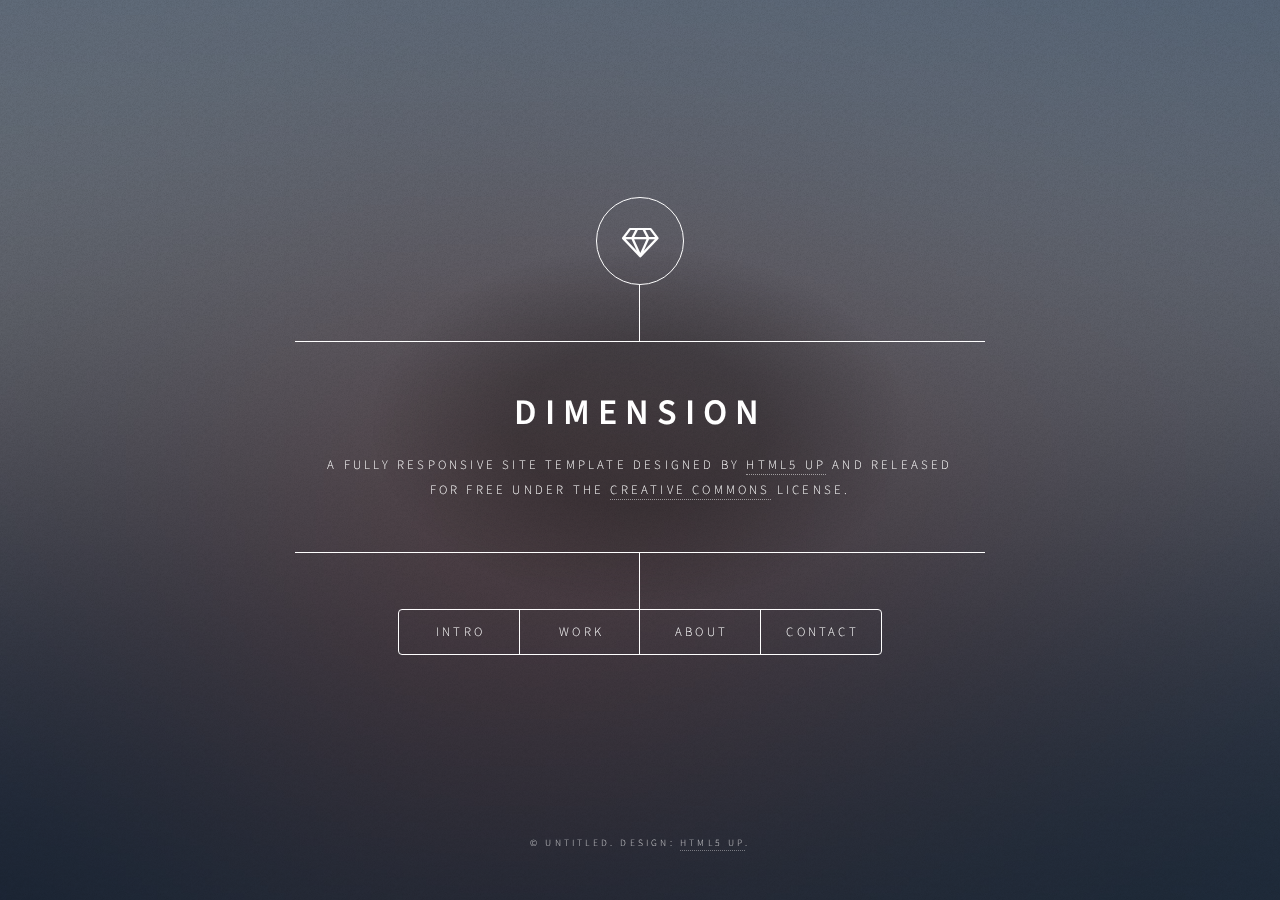
==== res/index.html @ 453b73f0 "add responsive page" ====
<!DOCTYPE HTML>
<!--
	Dimension by HTML5 UP
	html5up.net | @ajlkn
	Free for personal and commercial use under the CCA 3.0 license (html5up.net/license)
-->
<html>
	<head>
		<title>Dimension by HTML5 UP</title>
		<meta charset="utf-8" />
		<meta name="viewport" content="width=device-width, initial-scale=1, user-scalable=no" />
		<link rel="stylesheet" href="assets/css/main.css" />
		<!--[if lte IE 9]><link rel="stylesheet" href="assets/css/ie9.css" /><![endif]-->
		<noscript><link rel="stylesheet" href="assets/css/noscript.css" /></noscript>
	</head>
	<body>

		<!-- Wrapper -->
			<div id="wrapper">

				<!-- Header -->
					<header id="header">
						<div class="logo">
							<span class="icon fa-diamond"></span>
						</div>
						<div class="content">
							<div class="inner">
								<h1>Dimension</h1>
								<p>A fully responsive site template designed by <a href="https://html5up.net">HTML5 UP</a> and released<br />
								for free under the <a href="https://html5up.net/license">Creative Commons</a> license.</p>
							</div>
						</div>
						<nav>
							<ul>
								<li><a href="#intro">Intro</a></li>
								<li><a href="#work">Work</a></li>
								<li><a href="#about">About</a></li>
								<li><a href="#contact">Contact</a></li>
								<!--<li><a href="#elements">Elements</a></li>-->
							</ul>
						</nav>
					</header>

				<!-- Main -->
					<div id="main">

						<!-- Intro -->
							<article id="intro">
								<h2 class="major">Intro</h2>
								<span class="image main"><img src="images/pic01.jpg" alt="" /></span>
								<p>Aenean ornare velit lacus, ac varius enim ullamcorper eu. Proin aliquam facilisis ante interdum congue. Integer mollis, nisl amet convallis, porttitor magna ullamcorper, amet egestas mauris. Ut magna finibus nisi nec lacinia. Nam maximus erat id euismod egestas. By the way, check out my <a href="#work">awesome work</a>.</p>
								<p>Lorem ipsum dolor sit amet, consectetur adipiscing elit. Duis dapibus rutrum facilisis. Class aptent taciti sociosqu ad litora torquent per conubia nostra, per inceptos himenaeos. Etiam tristique libero eu nibh porttitor fermentum. Nullam venenatis erat id vehicula viverra. Nunc ultrices eros ut ultricies condimentum. Mauris risus lacus, blandit sit amet venenatis non, bibendum vitae dolor. Nunc lorem mauris, fringilla in aliquam at, euismod in lectus. Pellentesque habitant morbi tristique senectus et netus et malesuada fames ac turpis egestas. In non lorem sit amet elit placerat maximus. Pellentesque aliquam maximus risus, vel sed vehicula.</p>
							</article>

						<!-- Work -->
							<article id="work">
								<h2 class="major">Work</h2>
								<span class="image main"><img src="images/pic02.jpg" alt="" /></span>
								<p>Adipiscing magna sed dolor elit. Praesent eleifend dignissim arcu, at eleifend sapien imperdiet ac. Aliquam erat volutpat. Praesent urna nisi, fringila lorem et vehicula lacinia quam. Integer sollicitudin mauris nec lorem luctus ultrices.</p>
								<p>Nullam et orci eu lorem consequat tincidunt vivamus et sagittis libero. Mauris aliquet magna magna sed nunc rhoncus pharetra. Pellentesque condimentum sem. In efficitur ligula tate urna. Maecenas laoreet massa vel lacinia pellentesque lorem ipsum dolor. Nullam et orci eu lorem consequat tincidunt. Vivamus et sagittis libero. Mauris aliquet magna magna sed nunc rhoncus amet feugiat tempus.</p>
							</article>

						<!-- About -->
							<article id="about">
								<h2 class="major">About</h2>
								<span class="image main"><img src="images/pic03.jpg" alt="" /></span>
								<p>Lorem ipsum dolor sit amet, consectetur et adipiscing elit. Praesent eleifend dignissim arcu, at eleifend sapien imperdiet ac. Aliquam erat volutpat. Praesent urna nisi, fringila lorem et vehicula lacinia quam. Integer sollicitudin mauris nec lorem luctus ultrices. Aliquam libero et malesuada fames ac ante ipsum primis in faucibus. Cras viverra ligula sit amet ex mollis mattis lorem ipsum dolor sit amet.</p>
							</article>

						<!-- Contact -->
							<article id="contact">
								<h2 class="major">Contact</h2>
								<form method="post" action="#">
									<div class="field half first">
										<label for="name">Name</label>
										<input type="text" name="name" id="name" />
									</div>
									<div class="field half">
										<label for="email">Email</label>
										<input type="text" name="email" id="email" />
									</div>
									<div class="field">
										<label for="message">Message</label>
										<textarea name="message" id="message" rows="4"></textarea>
									</div>
									<ul class="actions">
										<li><input type="submit" value="Send Message" class="special" /></li>
										<li><input type="reset" value="Reset" /></li>
									</ul>
								</form>
								<ul class="icons">
									<li><a href="#" class="icon fa-twitter"><span class="label">Twitter</span></a></li>
									<li><a href="#" class="icon fa-facebook"><span class="label">Facebook</span></a></li>
									<li><a href="#" class="icon fa-instagram"><span class="label">Instagram</span></a></li>
									<li><a href="#" class="icon fa-github"><span class="label">GitHub</span></a></li>
								</ul>
							</article>

						<!-- Elements -->
							<article id="elements">
								<h2 class="major">Elements</h2>

								<section>
									<h3 class="major">Text</h3>
									<p>This is <b>bold</b> and this is <strong>strong</strong>. This is <i>italic</i> and this is <em>emphasized</em>.
									This is <sup>superscript</sup> text and this is <sub>subscript</sub> text.
									This is <u>underlined</u> and this is code: <code>for (;;) { ... }</code>. Finally, <a href="#">this is a link</a>.</p>
									<hr />
									<h2>Heading Level 2</h2>
									<h3>Heading Level 3</h3>
									<h4>Heading Level 4</h4>
									<h5>Heading Level 5</h5>
									<h6>Heading Level 6</h6>
									<hr />
									<h4>Blockquote</h4>
									<blockquote>Fringilla nisl. Donec accumsan interdum nisi, quis tincidunt felis sagittis eget tempus euismod. Vestibulum ante ipsum primis in faucibus vestibulum. Blandit adipiscing eu felis iaculis volutpat ac adipiscing accumsan faucibus. Vestibulum ante ipsum primis in faucibus lorem ipsum dolor sit amet nullam adipiscing eu felis.</blockquote>
									<h4>Preformatted</h4>
									<pre><code>i = 0;

while (!deck.isInOrder()) {
    print 'Iteration ' + i;
    deck.shuffle();
    i++;
}

print 'It took ' + i + ' iterations to sort the deck.';</code></pre>
								</section>

								<section>
									<h3 class="major">Lists</h3>

									<h4>Unordered</h4>
									<ul>
										<li>Dolor pulvinar etiam.</li>
										<li>Sagittis adipiscing.</li>
										<li>Felis enim feugiat.</li>
									</ul>

									<h4>Alternate</h4>
									<ul class="alt">
										<li>Dolor pulvinar etiam.</li>
										<li>Sagittis adipiscing.</li>
										<li>Felis enim feugiat.</li>
									</ul>

									<h4>Ordered</h4>
									<ol>
										<li>Dolor pulvinar etiam.</li>
										<li>Etiam vel felis viverra.</li>
										<li>Felis enim feugiat.</li>
										<li>Dolor pulvinar etiam.</li>
										<li>Etiam vel felis lorem.</li>
										<li>Felis enim et feugiat.</li>
									</ol>
									<h4>Icons</h4>
									<ul class="icons">
										<li><a href="#" class="icon fa-twitter"><span class="label">Twitter</span></a></li>
										<li><a href="#" class="icon fa-facebook"><span class="label">Facebook</span></a></li>
										<li><a href="#" class="icon fa-instagram"><span class="label">Instagram</span></a></li>
										<li><a href="#" class="icon fa-github"><span class="label">Github</span></a></li>
									</ul>

									<h4>Actions</h4>
									<ul class="actions">
										<li><a href="#" class="button special">Default</a></li>
										<li><a href="#" class="button">Default</a></li>
									</ul>
									<ul class="actions vertical">
										<li><a href="#" class="button special">Default</a></li>
										<li><a href="#" class="button">Default</a></li>
									</ul>
								</section>

								<section>
									<h3 class="major">Table</h3>
									<h4>Default</h4>
									<div class="table-wrapper">
										<table>
											<thead>
												<tr>
													<th>Name</th>
													<th>Description</th>
													<th>Price</th>
												</tr>
											</thead>
											<tbody>
												<tr>
													<td>Item One</td>
													<td>Ante turpis integer aliquet porttitor.</td>
													<td>29.99</td>
												</tr>
												<tr>
													<td>Item Two</td>
													<td>Vis ac commodo adipiscing arcu aliquet.</td>
													<td>19.99</td>
												</tr>
												<tr>
													<td>Item Three</td>
													<td> Morbi faucibus arcu accumsan lorem.</td>
													<td>29.99</td>
												</tr>
												<tr>
													<td>Item Four</td>
													<td>Vitae integer tempus condimentum.</td>
													<td>19.99</td>
												</tr>
												<tr>
													<td>Item Five</td>
													<td>Ante turpis integer aliquet porttitor.</td>
													<td>29.99</td>
												</tr>
											</tbody>
											<tfoot>
												<tr>
													<td colspan="2"></td>
													<td>100.00</td>
												</tr>
											</tfoot>
										</table>
									</div>

									<h4>Alternate</h4>
									<div class="table-wrapper">
										<table class="alt">
											<thead>
												<tr>
													<th>Name</th>
													<th>Description</th>
													<th>Price</th>
												</tr>
											</thead>
											<tbody>
												<tr>
													<td>Item One</td>
													<td>Ante turpis integer aliquet porttitor.</td>
													<td>29.99</td>
												</tr>
												<tr>
													<td>Item Two</td>
													<td>Vis ac commodo adipiscing arcu aliquet.</td>
													<td>19.99</td>
												</tr>
												<tr>
													<td>Item Three</td>
													<td> Morbi faucibus arcu accumsan lorem.</td>
													<td>29.99</td>
												</tr>
												<tr>
													<td>Item Four</td>
													<td>Vitae integer tempus condimentum.</td>
													<td>19.99</td>
												</tr>
												<tr>
													<td>Item Five</td>
													<td>Ante turpis integer aliquet porttitor.</td>
													<td>29.99</td>
												</tr>
											</tbody>
											<tfoot>
												<tr>
													<td colspan="2"></td>
													<td>100.00</td>
												</tr>
											</tfoot>
										</table>
									</div>
								</section>

								<section>
									<h3 class="major">Buttons</h3>
									<ul class="actions">
										<li><a href="#" class="button special">Special</a></li>
										<li><a href="#" class="button">Default</a></li>
									</ul>
									<ul class="actions">
										<li><a href="#" class="button">Default</a></li>
										<li><a href="#" class="button small">Small</a></li>
									</ul>
									<ul class="actions">
										<li><a href="#" class="button special icon fa-download">Icon</a></li>
										<li><a href="#" class="button icon fa-download">Icon</a></li>
									</ul>
									<ul class="actions">
										<li><span class="button special disabled">Disabled</span></li>
										<li><span class="button disabled">Disabled</span></li>
									</ul>
								</section>

								<section>
									<h3 class="major">Form</h3>
									<form method="post" action="#">
										<div class="field half first">
											<label for="demo-name">Name</label>
											<input type="text" name="demo-name" id="demo-name" value="" placeholder="Jane Doe" />
										</div>
										<div class="field half">
											<label for="demo-email">Email</label>
											<input type="email" name="demo-email" id="demo-email" value="" placeholder="jane@untitled.tld" />
										</div>
										<div class="field">
											<label for="demo-category">Category</label>
											<div class="select-wrapper">
												<select name="demo-category" id="demo-category">
													<option value="">-</option>
													<option value="1">Manufacturing</option>
													<option value="1">Shipping</option>
													<option value="1">Administration</option>
													<option value="1">Human Resources</option>
												</select>
											</div>
										</div>
										<div class="field half first">
											<input type="radio" id="demo-priority-low" name="demo-priority" checked>
											<label for="demo-priority-low">Low</label>
										</div>
										<div class="field half">
											<input type="radio" id="demo-priority-high" name="demo-priority">
											<label for="demo-priority-high">High</label>
										</div>
										<div class="field half first">
											<input type="checkbox" id="demo-copy" name="demo-copy">
											<label for="demo-copy">Email me a copy</label>
										</div>
										<div class="field half">
											<input type="checkbox" id="demo-human" name="demo-human" checked>
											<label for="demo-human">Not a robot</label>
										</div>
										<div class="field">
											<label for="demo-message">Message</label>
											<textarea name="demo-message" id="demo-message" placeholder="Enter your message" rows="6"></textarea>
										</div>
										<ul class="actions">
											<li><input type="submit" value="Send Message" class="special" /></li>
											<li><input type="reset" value="Reset" /></li>
										</ul>
									</form>
								</section>

							</article>

					</div>

				<!-- Footer -->
					<footer id="footer">
						<p class="copyright">&copy; Untitled. Design: <a href="https://html5up.net">HTML5 UP</a>.</p>
					</footer>

			</div>

		<!-- BG -->
			<div id="bg"></div>

		<!-- Scripts -->
			<script src="assets/js/jquery.min.js"></script>
			<script src="assets/js/skel.min.js"></script>
			<script src="assets/js/util.js"></script>
			<script src="assets/js/main.js"></script>

	</body>
</html>
---- res/assets/css/main.css ----
@import url(font-awesome.min.css);
@import url("https://fonts.googleapis.com/css?family=Source+Sans+Pro:300italic,600italic,300,600");

/*
	Dimension by HTML5 UP
	html5up.net | @ajlkn
	Free for personal and commercial use under the CCA 3.0 license (html5up.net/license)
*/

/* Reset */

	html, body, div, span, applet, object, iframe, h1, h2, h3, h4, h5, h6, p, blockquote, pre, a, abbr, acronym, address, big, cite, code, del, dfn, em, img, ins, kbd, q, s, samp, small, strike, strong, sub, sup, tt, var, b, u, i, center, dl, dt, dd, ol, ul, li, fieldset, form, label, legend, table, caption, tbody, tfoot, thead, tr, th, td, article, aside, canvas, details, embed, figure, figcaption, footer, header, hgroup, menu, nav, output, ruby, section, summary, time, mark, audio, video {
		margin: 0;
		padding: 0;
		border: 0;
		font-size: 100%;
		font: inherit;
		vertical-align: baseline;
	}

	article, aside, details, figcaption, figure, footer, header, hgroup, menu, nav, section {
		display: block;
	}

	body {
		line-height: 1;
	}

	ol, ul {
		list-style: none;
	}

	blockquote, q {
		quotes: none;
	}

	blockquote:before, blockquote:after, q:before, q:after {
		content: '';
		content: none;
	}

	table {
		border-collapse: collapse;
		border-spacing: 0;
	}

	body {
		-webkit-text-size-adjust: none;
	}

/* Box Model */

	*, *:before, *:after {
		-moz-box-sizing: border-box;
		-webkit-box-sizing: border-box;
		box-sizing: border-box;
	}

/* Basic */

	@-ms-viewport {
		width: device-width;
	}

	@media screen and (max-width: 480px) {

		html, body {
			min-width: 320px;
		}

	}

	body {
		background: #1b1f22;
	}

		body.is-loading *, body.is-loading *:before, body.is-loading *:after, body.is-switching *, body.is-switching *:before, body.is-switching *:after {
			-moz-animation: none !important;
			-webkit-animation: none !important;
			-ms-animation: none !important;
			animation: none !important;
			-moz-transition: none !important;
			-webkit-transition: none !important;
			-ms-transition: none !important;
			transition: none !important;
			-moz-transition-delay: none !important;
			-webkit-transition-delay: none !important;
			-ms-transition-delay: none !important;
			transition-delay: none !important;
		}

/* Type */

	html {
		font-size: 16pt;
	}

		@media screen and (max-width: 1680px) {

			html {
				font-size: 12pt;
			}

		}

		@media screen and (max-width: 736px) {

			html {
				font-size: 11pt;
			}

		}

		@media screen and (max-width: 360px) {

			html {
				font-size: 10pt;
			}

		}

	body, input, select, textarea {
		color: #ffffff;
		font-family: "Source Sans Pro", sans-serif;
		font-weight: 300;
		font-size: 1rem;
		line-height: 1.65;
	}

	a {
		-moz-transition: color 0.2s ease-in-out, background-color 0.2s ease-in-out, border-bottom-color 0.2s ease-in-out;
		-webkit-transition: color 0.2s ease-in-out, background-color 0.2s ease-in-out, border-bottom-color 0.2s ease-in-out;
		-ms-transition: color 0.2s ease-in-out, background-color 0.2s ease-in-out, border-bottom-color 0.2s ease-in-out;
		transition: color 0.2s ease-in-out, background-color 0.2s ease-in-out, border-bottom-color 0.2s ease-in-out;
		border-bottom: dotted 1px rgba(255, 255, 255, 0.5);
		text-decoration: none;
		color: inherit;
	}

		a:hover {
			border-bottom-color: transparent;
		}

	strong, b {
		color: #ffffff;
		font-weight: 600;
	}

	em, i {
		font-style: italic;
	}

	p {
		margin: 0 0 2rem 0;
	}

	h1, h2, h3, h4, h5, h6 {
		color: #ffffff;
		font-weight: 600;
		line-height: 1.5;
		margin: 0 0 1rem 0;
		text-transform: uppercase;
		letter-spacing: 0.2rem;
	}

		h1 a, h2 a, h3 a, h4 a, h5 a, h6 a {
			color: inherit;
			text-decoration: none;
		}

		h1.major, h2.major, h3.major, h4.major, h5.major, h6.major {
			border-bottom: solid 1px #ffffff;
			width: -moz-max-content;
			width: -webkit-max-content;
			width: -ms-max-content;
			width: max-content;
			padding-bottom: 0.5rem;
			margin: 0 0 2rem 0;
		}

	h1 {
		font-size: 2.25rem;
		line-height: 1.3;
		letter-spacing: 0.5rem;
	}

	h2 {
		font-size: 1.5rem;
		line-height: 1.4;
		letter-spacing: 0.5rem;
	}

	h3 {
		font-size: 1rem;
	}

	h4 {
		font-size: 0.8rem;
	}

	h5 {
		font-size: 0.7rem;
	}

	h6 {
		font-size: 0.6rem;
	}

	@media screen and (max-width: 736px) {

		h1 {
			font-size: 1.75rem;
			line-height: 1.4;
		}

		h2 {
			font-size: 1.25em;
			line-height: 1.5;
		}

	}

	sub {
		font-size: 0.8rem;
		position: relative;
		top: 0.5rem;
	}

	sup {
		font-size: 0.8rem;
		position: relative;
		top: -0.5rem;
	}

	blockquote {
		border-left: solid 4px #ffffff;
		font-style: italic;
		margin: 0 0 2rem 0;
		padding: 0.5rem 0 0.5rem 2rem;
	}

	code {
		background: rgba(255, 255, 255, 0.075);
		border-radius: 4px;
		font-family: "Courier New", monospace;
		font-size: 0.9rem;
		margin: 0 0.25rem;
		padding: 0.25rem 0.65rem;
	}

	pre {
		-webkit-overflow-scrolling: touch;
		font-family: "Courier New", monospace;
		font-size: 0.9rem;
		margin: 0 0 2rem 0;
	}

		pre code {
			display: block;
			line-height: 1.75;
			padding: 1rem 1.5rem;
			overflow-x: auto;
		}

	hr {
		border: 0;
		border-bottom: solid 1px #ffffff;
		margin: 2.75rem 0;
	}

	.align-left {
		text-align: left;
	}

	.align-center {
		text-align: center;
	}

	.align-right {
		text-align: right;
	}

/* Form */

	form {
		margin: 0 0 2.5rem 0;
	}

		form .field {
			margin: 0 0 1.5rem 0;
		}

			form .field.half {
				width: 50%;
				float: left;
				padding: 0 0 0 0.75rem;
			}

				form .field.half.first {
					padding: 0 0.75rem 0 0;
				}

		form > .actions {
			margin: 1.875rem 0 0 0 !important;
		}

		@media screen and (max-width: 736px) {

			form .field {
				margin: 0 0 1.125rem 0;
			}

				form .field.half {
					padding: 0 0 0 0.5625rem;
				}

					form .field.half.first {
						padding: 0 0.5625rem 0 0;
					}

			form > .actions {
				margin: 1.5rem 0 0 0 !important;
			}

		}

		@media screen and (max-width: 480px) {

			form .field.half {
				width: 100%;
				float: none;
				padding: 0;
			}

				form .field.half.first {
					padding: 0;
				}

		}

	label {
		color: #ffffff;
		display: block;
		font-size: 0.8rem;
		font-weight: 300;
		letter-spacing: 0.2rem;
		line-height: 1.5;
		margin: 0 0 1rem 0;
		text-transform: uppercase;
	}

	input[type="text"],
	input[type="password"],
	input[type="email"],
	input[type="tel"],
	select,
	textarea {
		-moz-appearance: none;
		-webkit-appearance: none;
		-ms-appearance: none;
		appearance: none;
		-moz-transition: border-color 0.2s ease-in-out, box-shadow 0.2s ease-in-out, background-color 0.2s ease-in-out;
		-webkit-transition: border-color 0.2s ease-in-out, box-shadow 0.2s ease-in-out, background-color 0.2s ease-in-out;
		-ms-transition: border-color 0.2s ease-in-out, box-shadow 0.2s ease-in-out, background-color 0.2s ease-in-out;
		transition: border-color 0.2s ease-in-out, box-shadow 0.2s ease-in-out, background-color 0.2s ease-in-out;
		background: transparent;
		border-radius: 4px;
		border: solid 1px #ffffff;
		color: inherit;
		display: block;
		outline: 0;
		padding: 0 1rem;
		text-decoration: none;
		width: 100%;
	}

		input[type="text"]:invalid,
		input[type="password"]:invalid,
		input[type="email"]:invalid,
		input[type="tel"]:invalid,
		select:invalid,
		textarea:invalid {
			box-shadow: none;
		}

		input[type="text"]:focus,
		input[type="password"]:focus,
		input[type="email"]:focus,
		input[type="tel"]:focus,
		select:focus,
		textarea:focus {
			background: rgba(255, 255, 255, 0.075);
			border-color: #ffffff;
			box-shadow: 0 0 0 1px #ffffff;
		}

	select option {
		background: #1b1f22;
		color: #ffffff;
	}

	.select-wrapper {
		text-decoration: none;
		display: block;
		position: relative;
	}

		.select-wrapper:before {
			-moz-osx-font-smoothing: grayscale;
			-webkit-font-smoothing: antialiased;
			font-family: FontAwesome;
			font-style: normal;
			font-weight: normal;
			text-transform: none !important;
		}

		.select-wrapper:before {
			color: #ffffff;
			content: '\f107';
			display: block;
			height: 2.75rem;
			line-height: calc(2.75rem + 0em);
			pointer-events: none;
			position: absolute;
			right: 0;
			text-align: center;
			top: 0;
			width: 2.75rem;
		}

		.select-wrapper select::-ms-expand {
			display: none;
		}

	input[type="text"],
	input[type="password"],
	input[type="email"],
	select {
		height: 2.75rem;
	}

	textarea {
		padding: 0.75rem 1rem;
	}

	input[type="checkbox"],
	input[type="radio"] {
		-moz-appearance: none;
		-webkit-appearance: none;
		-ms-appearance: none;
		appearance: none;
		display: block;
		float: left;
		margin-right: -2rem;
		opacity: 0;
		width: 1rem;
		z-index: -1;
	}

		input[type="checkbox"] + label,
		input[type="radio"] + label {
			text-decoration: none;
			-moz-user-select: none;
			-webkit-user-select: none;
			-ms-user-select: none;
			user-select: none;
			color: #ffffff;
			cursor: pointer;
			display: inline-block;
			font-size: 0.8rem;
			font-weight: 300;
			margin: 0 0 0.5rem 0;
			padding-left: 2.65rem;
			padding-right: 0.75rem;
			position: relative;
		}

			input[type="checkbox"] + label:before,
			input[type="radio"] + label:before {
				-moz-osx-font-smoothing: grayscale;
				-webkit-font-smoothing: antialiased;
				font-family: FontAwesome;
				font-style: normal;
				font-weight: normal;
				text-transform: none !important;
			}

			input[type="checkbox"] + label:before,
			input[type="radio"] + label:before {
				-moz-transition: border-color 0.2s ease-in-out, box-shadow 0.2s ease-in-out, background-color 0.2s ease-in-out;
				-webkit-transition: border-color 0.2s ease-in-out, box-shadow 0.2s ease-in-out, background-color 0.2s ease-in-out;
				-ms-transition: border-color 0.2s ease-in-out, box-shadow 0.2s ease-in-out, background-color 0.2s ease-in-out;
				transition: border-color 0.2s ease-in-out, box-shadow 0.2s ease-in-out, background-color 0.2s ease-in-out;
				border-radius: 4px;
				border: solid 1px #ffffff;
				content: '';
				display: inline-block;
				height: 1.65rem;
				left: 0;
				line-height: calc(1.58125rem + 0em);
				position: absolute;
				text-align: center;
				top: -0.125rem;
				width: 1.65rem;
			}

		input[type="checkbox"]:checked + label:before,
		input[type="radio"]:checked + label:before {
			background: #ffffff !important;
			border-color: #ffffff !important;
			color: #1b1f22;
			content: '\f00c';
		}

		input[type="checkbox"]:focus + label:before,
		input[type="radio"]:focus + label:before {
			background: rgba(255, 255, 255, 0.075);
			border-color: #ffffff;
			box-shadow: 0 0 0 1px #ffffff;
		}

	input[type="checkbox"] + label:before {
		border-radius: 4px;
	}

	input[type="radio"] + label:before {
		border-radius: 100%;
	}

	::-webkit-input-placeholder {
		color: rgba(255, 255, 255, 0.5) !important;
		opacity: 1.0;
	}

	:-moz-placeholder {
		color: rgba(255, 255, 255, 0.5) !important;
		opacity: 1.0;
	}

	::-moz-placeholder {
		color: rgba(255, 255, 255, 0.5) !important;
		opacity: 1.0;
	}

	:-ms-input-placeholder {
		color: rgba(255, 255, 255, 0.5) !important;
		opacity: 1.0;
	}

	.formerize-placeholder {
		color: rgba(255, 255, 255, 0.5) !important;
		opacity: 1.0;
	}

/* Box */

	.box {
		border-radius: 4px;
		border: solid 1px #ffffff;
		margin-bottom: 2rem;
		padding: 1.5em;
	}

		.box > :last-child,
		.box > :last-child > :last-child,
		.box > :last-child > :last-child > :last-child {
			margin-bottom: 0;
		}

		.box.alt {
			border: 0;
			border-radius: 0;
			padding: 0;
		}

/* Icon */

	.icon {
		text-decoration: none;
		border-bottom: none;
		position: relative;
	}

		.icon:before {
			-moz-osx-font-smoothing: grayscale;
			-webkit-font-smoothing: antialiased;
			font-family: FontAwesome;
			font-style: normal;
			font-weight: normal;
			text-transform: none !important;
		}

		.icon > .label {
			display: none;
		}

/* Image */

	.image {
		border-radius: 4px;
		border: 0;
		display: inline-block;
		position: relative;
	}

		.image:before {
			-moz-pointer-events: none;
			-webkit-pointer-events: none;
			-ms-pointer-events: none;
			pointer-events: none;
			background-image: url("../../images/overlay.png");
			background-color: rgba(19, 21, 25, 0.5);
			border-radius: 4px;
			content: '';
			display: block;
			height: 100%;
			left: 0;
			opacity: 0.5;
			position: absolute;
			top: 0;
			width: 100%;
		}

		.image img {
			border-radius: 4px;
			display: block;
		}

		.image.left, .image.right {
			max-width: 40%;
		}

			.image.left img, .image.right img {
				width: 100%;
			}

		.image.left {
			float: left;
			padding: 0 1.5em 1em 0;
			top: 0.25em;
		}

		.image.right {
			float: right;
			padding: 0 0 1em 1.5em;
			top: 0.25em;
		}

		.image.fit {
			display: block;
			margin: 0 0 2rem 0;
			width: 100%;
		}

			.image.fit img {
				width: 100%;
			}

		.image.main {
			display: block;
			margin: 2.5rem 0;
			width: 100%;
		}

			.image.main img {
				width: 100%;
			}

		@media screen and (max-width: 736px) {

			.image.main {
				margin: 2rem 0;
			}

		}

		@media screen and (max-width: 480px) {

			.image.main {
				margin: 1.5rem 0;
			}

		}

/* List */

	ol {
		list-style: decimal;
		margin: 0 0 2rem 0;
		padding-left: 1.25em;
	}

		ol li {
			padding-left: 0.25em;
		}

	ul {
		list-style: disc;
		margin: 0 0 2rem 0;
		padding-left: 1em;
	}

		ul li {
			padding-left: 0.5em;
		}

		ul.alt {
			list-style: none;
			padding-left: 0;
		}

			ul.alt li {
				border-top: solid 1px #ffffff;
				padding: 0.5em 0;
			}

				ul.alt li:first-child {
					border-top: 0;
					padding-top: 0;
				}

		ul.icons {
			cursor: default;
			list-style: none;
			padding-left: 0;
		}

			ul.icons li {
				display: inline-block;
				padding: 0 0.75em 0 0;
			}

				ul.icons li:last-child {
					padding-right: 0;
				}

				ul.icons li a {
					border-radius: 100%;
					box-shadow: inset 0 0 0 1px #ffffff;
					display: inline-block;
					height: 2.25rem;
					line-height: 2.25rem;
					text-align: center;
					width: 2.25rem;
				}

					ul.icons li a:hover {
						background-color: rgba(255, 255, 255, 0.075);
					}

					ul.icons li a:active {
						background-color: rgba(255, 255, 255, 0.175);
					}

		ul.actions {
			cursor: default;
			list-style: none;
			padding-left: 0;
		}

			ul.actions li {
				display: inline-block;
				padding: 0 1rem 0 0;
				vertical-align: middle;
			}

				ul.actions li:last-child {
					padding-right: 0;
				}

			ul.actions.small li {
				padding: 0 0.5rem 0 0;
			}

			ul.actions.vertical li {
				display: block;
				padding: 1rem 0 0 0;
			}

				ul.actions.vertical li:first-child {
					padding-top: 0;
				}

				ul.actions.vertical li > * {
					margin-bottom: 0;
				}

			ul.actions.vertical.small li {
				padding: 0.5rem 0 0 0;
			}

				ul.actions.vertical.small li:first-child {
					padding-top: 0;
				}

			ul.actions.fit {
				display: table;
				margin-left: -1rem;
				padding: 0;
				table-layout: fixed;
				width: calc(100% + 1rem);
			}

				ul.actions.fit li {
					display: table-cell;
					padding: 0 0 0 1rem;
				}

					ul.actions.fit li > * {
						margin-bottom: 0;
					}

				ul.actions.fit.small {
					margin-left: -0.5rem;
					width: calc(100% + 0.5rem);
				}

					ul.actions.fit.small li {
						padding: 0 0 0 0.5rem;
					}

			@media screen and (max-width: 480px) {

				ul.actions {
					margin: 0 0 2rem 0;
				}

					ul.actions li {
						padding: 1rem 0 0 0;
						display: block;
						text-align: center;
						width: 100%;
					}

						ul.actions li:first-child {
							padding-top: 0;
						}

						ul.actions li > * {
							width: 100%;
							margin: 0 !important;
						}

							ul.actions li > *.icon:before {
								margin-left: -2em;
							}

					ul.actions.small li {
						padding: 0.5rem 0 0 0;
					}

						ul.actions.small li:first-child {
							padding-top: 0;
						}

			}

	dl {
		margin: 0 0 2rem 0;
	}

		dl dt {
			display: block;
			font-weight: 600;
			margin: 0 0 1rem 0;
		}

		dl dd {
			margin-left: 2rem;
		}

/* Table */

	.table-wrapper {
		-webkit-overflow-scrolling: touch;
		overflow-x: auto;
	}

	table {
		margin: 0 0 2rem 0;
		width: 100%;
	}

		table tbody tr {
			border: solid 1px #ffffff;
			border-left: 0;
			border-right: 0;
		}

			table tbody tr:nth-child(2n + 1) {
				background-color: rgba(255, 255, 255, 0.075);
			}

		table td {
			padding: 0.75em 0.75em;
		}

		table th {
			color: #ffffff;
			font-size: 0.9em;
			font-weight: 600;
			padding: 0 0.75em 0.75em 0.75em;
			text-align: left;
		}

		table thead {
			border-bottom: solid 2px #ffffff;
		}

		table tfoot {
			border-top: solid 2px #ffffff;
		}

		table.alt {
			border-collapse: separate;
		}

			table.alt tbody tr td {
				border: solid 1px #ffffff;
				border-left-width: 0;
				border-top-width: 0;
			}

				table.alt tbody tr td:first-child {
					border-left-width: 1px;
				}

			table.alt tbody tr:first-child td {
				border-top-width: 1px;
			}

			table.alt thead {
				border-bottom: 0;
			}

			table.alt tfoot {
				border-top: 0;
			}

/* Button */

	input[type="submit"],
	input[type="reset"],
	input[type="button"],
	button,
	.button {
		-moz-appearance: none;
		-webkit-appearance: none;
		-ms-appearance: none;
		appearance: none;
		-moz-transition: background-color 0.2s ease-in-out, color 0.2s ease-in-out;
		-webkit-transition: background-color 0.2s ease-in-out, color 0.2s ease-in-out;
		-ms-transition: background-color 0.2s ease-in-out, color 0.2s ease-in-out;
		transition: background-color 0.2s ease-in-out, color 0.2s ease-in-out;
		background-color: transparent;
		border-radius: 4px;
		border: 0;
		box-shadow: inset 0 0 0 1px #ffffff;
		color: #ffffff !important;
		cursor: pointer;
		display: inline-block;
		font-size: 0.8rem;
		font-weight: 300;
		height: 2.75rem;
		letter-spacing: 0.2rem;
		line-height: 2.75rem;
		outline: 0;
		padding: 0 1.25rem 0 1.35rem;
		text-align: center;
		text-decoration: none;
		text-transform: uppercase;
		white-space: nowrap;
	}

		input[type="submit"]:hover,
		input[type="reset"]:hover,
		input[type="button"]:hover,
		button:hover,
		.button:hover {
			background-color: rgba(255, 255, 255, 0.075);
		}

		input[type="submit"]:active,
		input[type="reset"]:active,
		input[type="button"]:active,
		button:active,
		.button:active {
			background-color: rgba(255, 255, 255, 0.175);
		}

		input[type="submit"].icon:before,
		input[type="reset"].icon:before,
		input[type="button"].icon:before,
		button.icon:before,
		.button.icon:before {
			margin-right: 0.5em;
		}

		input[type="submit"].fit,
		input[type="reset"].fit,
		input[type="button"].fit,
		button.fit,
		.button.fit {
			display: block;
			margin: 0 0 1rem 0;
			width: 100%;
		}

		input[type="submit"].special,
		input[type="reset"].special,
		input[type="button"].special,
		button.special,
		.button.special {
			background-color: #ffffff;
			color: #1b1f22 !important;
			font-weight: 600;
		}

		input[type="submit"].disabled, input[type="submit"]:disabled,
		input[type="reset"].disabled,
		input[type="reset"]:disabled,
		input[type="button"].disabled,
		input[type="button"]:disabled,
		button.disabled,
		button:disabled,
		.button.disabled,
		.button:disabled {
			-moz-pointer-events: none;
			-webkit-pointer-events: none;
			-ms-pointer-events: none;
			pointer-events: none;
			cursor: default;
			opacity: 0.25;
		}

	input[type="submit"],
	input[type="reset"],
	input[type="button"],
	button {
		line-height: calc(2.75rem - 2px);
	}

/* BG */

	#bg {
		-moz-transform: scale(1.0);
		-webkit-transform: scale(1.0);
		-ms-transform: scale(1.0);
		transform: scale(1.0);
		-webkit-backface-visibility: hidden;
		position: fixed;
		top: 0;
		left: 0;
		width: 100%;
		height: 100vh;
		z-index: 1;
	}

		#bg:before, #bg:after {
			content: '';
			display: block;
			position: absolute;
			top: 0;
			left: 0;
			width: 100%;
			height: 100%;
		}

		#bg:before {
			-moz-transition: background-color 2.5s ease-in-out;
			-webkit-transition: background-color 2.5s ease-in-out;
			-ms-transition: background-color 2.5s ease-in-out;
			transition: background-color 2.5s ease-in-out;
			-moz-transition-delay: 0.75s;
			-webkit-transition-delay: 0.75s;
			-ms-transition-delay: 0.75s;
			transition-delay: 0.75s;
			background-image: linear-gradient(to top, rgba(19, 21, 25, 0.5), rgba(19, 21, 25, 0.5)), url("../../images/overlay.png");
			background-size: auto, 256px 256px;
			background-position: center, center;
			background-repeat: no-repeat, repeat;
			z-index: 2;
		}

		#bg:after {
			-moz-transform: scale(1.125);
			-webkit-transform: scale(1.125);
			-ms-transform: scale(1.125);
			transform: scale(1.125);
			-moz-transition: -moz-transform 0.325s ease-in-out, -moz-filter 0.325s ease-in-out;
			-webkit-transition: -webkit-transform 0.325s ease-in-out, -webkit-filter 0.325s ease-in-out;
			-ms-transition: -ms-transform 0.325s ease-in-out, -ms-filter 0.325s ease-in-out;
			transition: transform 0.325s ease-in-out, filter 0.325s ease-in-out;
			background-image: url("../../images/bg.jpg");
			background-position: center;
			background-size: cover;
			background-repeat: no-repeat;
			z-index: 1;
		}

		body.is-article-visible #bg:after {
			-moz-transform: scale(1.0825);
			-webkit-transform: scale(1.0825);
			-ms-transform: scale(1.0825);
			transform: scale(1.0825);
			-moz-filter: blur(0.2rem);
			-webkit-filter: blur(0.2rem);
			-ms-filter: blur(0.2rem);
			filter: blur(0.2rem);
		}

		body.is-loading #bg:before {
			background-color: #000000;
		}

/* Wrapper */

	#wrapper {
		display: -moz-flex;
		display: -webkit-flex;
		display: -ms-flex;
		display: flex;
		-moz-flex-direction: column;
		-webkit-flex-direction: column;
		-ms-flex-direction: column;
		flex-direction: column;
		-moz-align-items: center;
		-webkit-align-items: center;
		-ms-align-items: center;
		align-items: center;
		-moz-justify-content: space-between;
		-webkit-justify-content: space-between;
		-ms-justify-content: space-between;
		justify-content: space-between;
		position: relative;
		min-height: 100vh;
		width: 100%;
		padding: 4rem 2rem;
		z-index: 3;
	}

		#wrapper:before {
			content: '';
			display: block;
		}

		@media screen and (max-width: 1680px) {

			#wrapper {
				padding: 3rem 2rem;
			}

		}

		@media screen and (max-width: 736px) {

			#wrapper {
				padding: 2rem 1rem;
			}

		}

		@media screen and (max-width: 480px) {

			#wrapper {
				padding: 1rem;
			}

		}

/* Header */

	#header {
		display: -moz-flex;
		display: -webkit-flex;
		display: -ms-flex;
		display: flex;
		-moz-flex-direction: column;
		-webkit-flex-direction: column;
		-ms-flex-direction: column;
		flex-direction: column;
		-moz-align-items: center;
		-webkit-align-items: center;
		-ms-align-items: center;
		align-items: center;
		-moz-transition: -moz-transform 0.325s ease-in-out, -moz-filter 0.325s ease-in-out, opacity 0.325s ease-in-out;
		-webkit-transition: -webkit-transform 0.325s ease-in-out, -webkit-filter 0.325s ease-in-out, opacity 0.325s ease-in-out;
		-ms-transition: -ms-transform 0.325s ease-in-out, -ms-filter 0.325s ease-in-out, opacity 0.325s ease-in-out;
		transition: transform 0.325s ease-in-out, filter 0.325s ease-in-out, opacity 0.325s ease-in-out;
		background-image: -moz-radial-gradient(rgba(0, 0, 0, 0.25) 25%, transparent 55%);
		background-image: -webkit-radial-gradient(rgba(0, 0, 0, 0.25) 25%, transparent 55%);
		background-image: -ms-radial-gradient(rgba(0, 0, 0, 0.25) 25%, transparent 55%);
		background-image: radial-gradient(rgba(0, 0, 0, 0.25) 25%, transparent 55%);
		max-width: 100%;
		text-align: center;
	}

		#header > * {
			-moz-transition: opacity 0.325s ease-in-out;
			-webkit-transition: opacity 0.325s ease-in-out;
			-ms-transition: opacity 0.325s ease-in-out;
			transition: opacity 0.325s ease-in-out;
			position: relative;
			margin-top: 3.5rem;
		}

			#header > *:before {
				content: '';
				display: block;
				position: absolute;
				top: calc(-3.5rem - 1px);
				left: calc(50% - 1px);
				width: 1px;
				height: calc(3.5rem + 1px);
				background: #ffffff;
			}

		#header > :first-child {
			margin-top: 0;
		}

			#header > :first-child:before {
				display: none;
			}

		#header .logo {
			width: 5.5rem;
			height: 5.5rem;
			line-height: 5.5rem;
			border: solid 1px #ffffff;
			border-radius: 100%;
		}

			#header .logo .icon:before {
				font-size: 2rem;
			}

		#header .content {
			border-style: solid;
			border-color: #ffffff;
			border-top-width: 1px;
			border-bottom-width: 1px;
			max-width: 100%;
		}

			#header .content .inner {
				-moz-transition: max-height 0.75s ease, padding 0.75s ease, opacity 0.325s ease-in-out;
				-webkit-transition: max-height 0.75s ease, padding 0.75s ease, opacity 0.325s ease-in-out;
				-ms-transition: max-height 0.75s ease, padding 0.75s ease, opacity 0.325s ease-in-out;
				transition: max-height 0.75s ease, padding 0.75s ease, opacity 0.325s ease-in-out;
				-moz-transition-delay: 0.25s;
				-webkit-transition-delay: 0.25s;
				-ms-transition-delay: 0.25s;
				transition-delay: 0.25s;
				padding: 3rem 2rem;
				max-height: 40rem;
				overflow: hidden;
			}

				#header .content .inner > :last-child {
					margin-bottom: 0;
				}

			#header .content p {
				text-transform: uppercase;
				letter-spacing: 0.2rem;
				font-size: 0.8rem;
				line-height: 2;
			}

		#header nav ul {
			display: -moz-flex;
			display: -webkit-flex;
			display: -ms-flex;
			display: flex;
			margin-bottom: 0;
			list-style: none;
			padding-left: 0;
			border: solid 1px #ffffff;
			border-radius: 4px;
		}

			#header nav ul li {
				padding-left: 0;
				border-left: solid 1px #ffffff;
			}

				#header nav ul li:first-child {
					border-left: 0;
				}

				#header nav ul li a {
					display: block;
					min-width: 7.5rem;
					height: 2.75rem;
					line-height: 2.75rem;
					padding: 0 1.25rem 0 1.45rem;
					text-transform: uppercase;
					letter-spacing: 0.2rem;
					font-size: 0.8rem;
					border-bottom: 0;
				}

					#header nav ul li a:hover {
						background-color: rgba(255, 255, 255, 0.075);
					}

					#header nav ul li a:active {
						background-color: rgba(255, 255, 255, 0.175);
					}

		#header nav.use-middle:after {
			content: '';
			display: block;
			position: absolute;
			top: 0;
			left: calc(50% - 1px);
			width: 1px;
			height: 100%;
			background: #ffffff;
		}

		#header nav.use-middle ul li.is-middle {
			border-left: 0;
		}

		body.is-article-visible #header {
			-moz-transform: scale(0.95);
			-webkit-transform: scale(0.95);
			-ms-transform: scale(0.95);
			transform: scale(0.95);
			-moz-filter: blur(0.1rem);
			-webkit-filter: blur(0.1rem);
			-ms-filter: blur(0.1rem);
			filter: blur(0.1rem);
			opacity: 0;
		}

		body.is-loading #header {
			-moz-filter: blur(0.125rem);
			-webkit-filter: blur(0.125rem);
			-ms-filter: blur(0.125rem);
			filter: blur(0.125rem);
		}

			body.is-loading #header > * {
				opacity: 0;
			}

			body.is-loading #header .content .inner {
				max-height: 0;
				padding-top: 0;
				padding-bottom: 0;
				opacity: 0;
			}

		@media screen and (max-width: 980px) {

			#header .content p br {
				display: none;
			}

		}

		@media screen and (max-width: 736px) {

			#header > * {
				margin-top: 2rem;
			}

				#header > *:before {
					top: calc(-2rem - 1px);
					height: calc(2rem + 1px);
				}

			#header .logo {
				width: 4.75rem;
				height: 4.75rem;
				line-height: 4.75rem;
			}

				#header .logo .icon:before {
					font-size: 1.75rem;
				}

			#header .content .inner {
				padding: 2.5rem 1rem;
			}

			#header .content p {
				line-height: 1.875;
			}

		}

		@media screen and (max-width: 480px) {

			#header {
				padding: 1.5rem 0;
			}

				#header .content .inner {
					padding: 2.5rem 0;
				}

				#header nav ul {
					-moz-flex-direction: column;
					-webkit-flex-direction: column;
					-ms-flex-direction: column;
					flex-direction: column;
					min-width: 10rem;
					max-width: 100%;
				}

					#header nav ul li {
						border-left: 0;
						border-top: solid 1px #ffffff;
					}

						#header nav ul li:first-child {
							border-top: 0;
						}

						#header nav ul li a {
							height: 3rem;
							line-height: 3rem;
							min-width: 0;
							width: 100%;
						}

				#header nav.use-middle:after {
					display: none;
				}

		}

/* Main */

	#main {
		-moz-flex-grow: 1;
		-webkit-flex-grow: 1;
		-ms-flex-grow: 1;
		flex-grow: 1;
		-moz-flex-shrink: 1;
		-webkit-flex-shrink: 1;
		-ms-flex-shrink: 1;
		flex-shrink: 1;
		display: -moz-flex;
		display: -webkit-flex;
		display: -ms-flex;
		display: flex;
		-moz-align-items: center;
		-webkit-align-items: center;
		-ms-align-items: center;
		align-items: center;
		-moz-justify-content: center;
		-webkit-justify-content: center;
		-ms-justify-content: center;
		justify-content: center;
		-moz-flex-direction: column;
		-webkit-flex-direction: column;
		-ms-flex-direction: column;
		flex-direction: column;
		position: relative;
		max-width: 100%;
		z-index: 3;
	}

		#main article {
			-moz-transform: translateY(0.25rem);
			-webkit-transform: translateY(0.25rem);
			-ms-transform: translateY(0.25rem);
			transform: translateY(0.25rem);
			-moz-transition: opacity 0.325s ease-in-out, -moz-transform 0.325s ease-in-out;
			-webkit-transition: opacity 0.325s ease-in-out, -webkit-transform 0.325s ease-in-out;
			-ms-transition: opacity 0.325s ease-in-out, -ms-transform 0.325s ease-in-out;
			transition: opacity 0.325s ease-in-out, transform 0.325s ease-in-out;
			padding: 4.5rem 2.5rem 1.5rem 2.5rem ;
			position: relative;
			width: 40rem;
			max-width: 100%;
			background-color: rgba(27, 31, 34, 0.85);
			border-radius: 4px;
			opacity: 0;
		}

			#main article.active {
				-moz-transform: translateY(0);
				-webkit-transform: translateY(0);
				-ms-transform: translateY(0);
				transform: translateY(0);
				opacity: 1;
			}

			#main article .close {
				display: block;
				position: absolute;
				top: 0;
				right: 0;
				width: 4rem;
				height: 4rem;
				cursor: pointer;
				text-indent: 4rem;
				overflow: hidden;
				white-space: nowrap;
			}

				#main article .close:before {
					-moz-transition: background-color 0.2s ease-in-out;
					-webkit-transition: background-color 0.2s ease-in-out;
					-ms-transition: background-color 0.2s ease-in-out;
					transition: background-color 0.2s ease-in-out;
					content: '';
					display: block;
					position: absolute;
					top: 0.75rem;
					left: 0.75rem;
					width: 2.5rem;
					height: 2.5rem;
					border-radius: 100%;
					background-position: center;
					background-image: url("data:image/svg+xml;charset=utf8,%3Csvg xmlns='http://www.w3.org/2000/svg' xmlns:xlink='http://www.w3.org/1999/xlink' width='20px' height='20px' viewBox='0 0 20 20' zoomAndPan='disable'%3E%3Cstyle%3Eline %7B stroke: %23ffffff%3B stroke-width: 1%3B %7D%3C/style%3E%3Cline x1='2' y1='2' x2='18' y2='18' /%3E%3Cline x1='18' y1='2' x2='2' y2='18' /%3E%3C/svg%3E");
					background-size: 20px 20px;
					background-repeat: no-repeat;
				}

				#main article .close:hover:before {
					background-color: rgba(255, 255, 255, 0.075);
				}

				#main article .close:active:before {
					background-color: rgba(255, 255, 255, 0.175);
				}

		@media screen and (max-width: 736px) {

			#main article {
				padding: 3.5rem 2rem 0.5rem 2rem ;
			}

				#main article .close:before {
					top: 0.875rem;
					left: 0.875rem;
					width: 2.25rem;
					height: 2.25rem;
					background-size: 14px 14px;
				}

		}

		@media screen and (max-width: 480px) {

			#main article {
				padding: 3rem 1.5rem 0.5rem 1.5rem ;
			}

		}

/* Footer */

	#footer {
		-moz-transition: -moz-transform 0.325s ease-in-out, -moz-filter 0.325s ease-in-out, opacity 0.325s ease-in-out;
		-webkit-transition: -webkit-transform 0.325s ease-in-out, -webkit-filter 0.325s ease-in-out, opacity 0.325s ease-in-out;
		-ms-transition: -ms-transform 0.325s ease-in-out, -ms-filter 0.325s ease-in-out, opacity 0.325s ease-in-out;
		transition: transform 0.325s ease-in-out, filter 0.325s ease-in-out, opacity 0.325s ease-in-out;
		width: 100%;
		max-width: 100%;
		margin-top: 2rem;
		text-align: center;
	}

		#footer .copyright {
			letter-spacing: 0.2rem;
			font-size: 0.6rem;
			opacity: 0.75;
			margin-bottom: 0;
			text-transform: uppercase;
		}

		body.is-article-visible #footer {
			-moz-transform: scale(0.95);
			-webkit-transform: scale(0.95);
			-ms-transform: scale(0.95);
			transform: scale(0.95);
			-moz-filter: blur(0.1rem);
			-webkit-filter: blur(0.1rem);
			-ms-filter: blur(0.1rem);
			filter: blur(0.1rem);
			opacity: 0;
		}

		body.is-loading #footer {
			opacity: 0;
		}
---- res/assets/css/ie9.css ----
/*
	Dimension by HTML5 UP
	html5up.net | @ajlkn
	Free for personal and commercial use under the CCA 3.0 license (html5up.net/license)
*/

/* BG */

	#bg:before {
		background: rgba(19, 21, 25, 0.5);
	}

/* Header */

	#header .logo {
		margin: 0 auto;
	}

	#header .content {
		display: inline-block;
	}

	#header nav ul {
		display: inline-block;
	}

		#header nav ul li {
			display: inline-block;
		}

/* Main */

	#main article {
		margin: 0 auto;
	}
---- res/assets/css/noscript.css ----
/*
	Dimension by HTML5 UP
	html5up.net | @ajlkn
	Free for personal and commercial use under the CCA 3.0 license (html5up.net/license)
*/

/* Main */

	#main article {
		opacity: 1;
		margin: 4rem 0 0 0;
	}
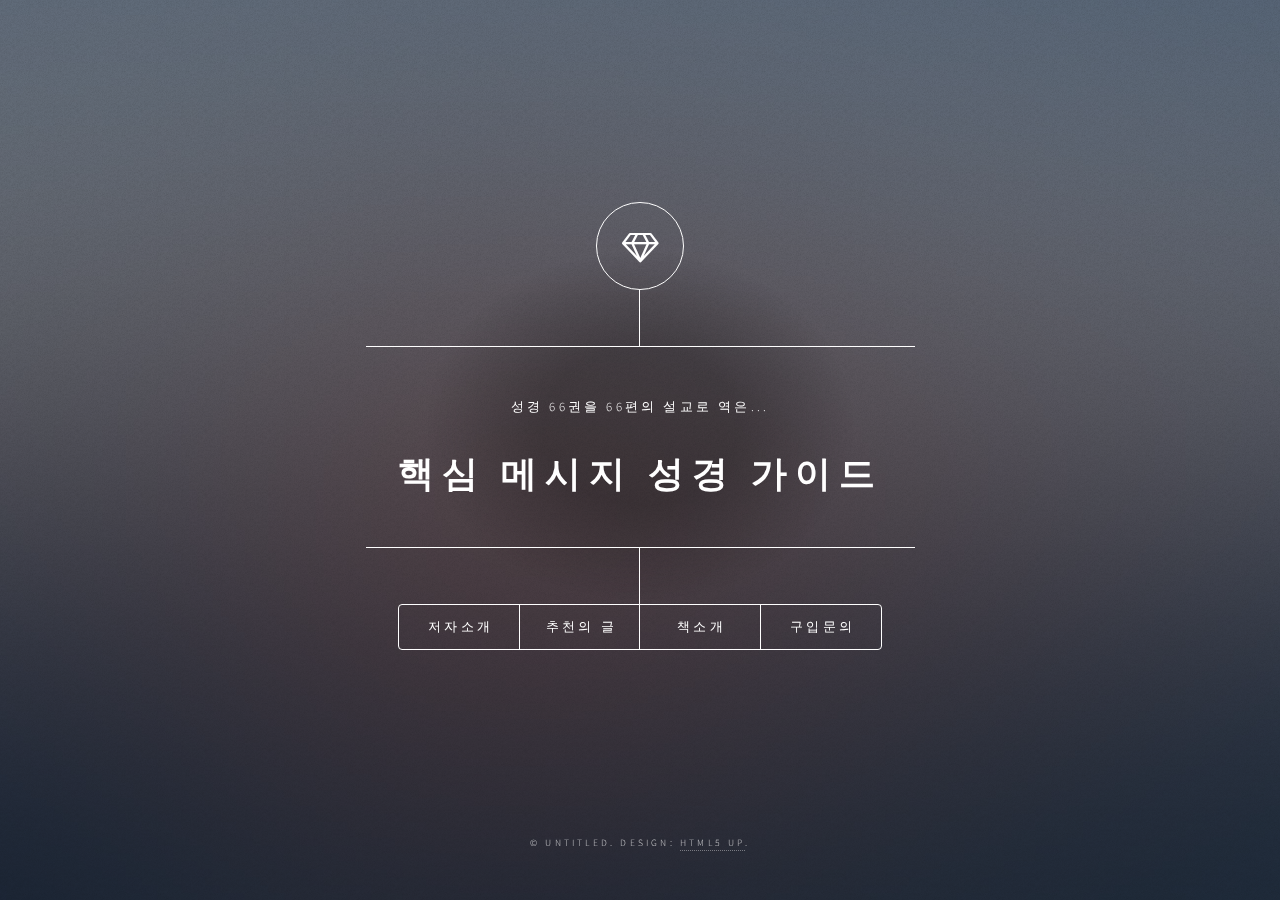
==== commit 55c6c349: "updated res page" ====
--- a/res/index.html
+++ b/res/index.html
@@ -1,360 +1,551 @@
 <!DOCTYPE HTML>
 <!--
-	Dimension by HTML5 UP
-	html5up.net | @ajlkn
-	Free for personal and commercial use under the CCA 3.0 license (html5up.net/license)
+Dimension by HTML5 UP
+html5up.net | @ajlkn
+Free for personal and commercial use under the CCA 3.0 license (html5up.net/license)
 -->
 <html>
-	<head>
-		<title>Dimension by HTML5 UP</title>
-		<meta charset="utf-8" />
-		<meta name="viewport" content="width=device-width, initial-scale=1, user-scalable=no" />
-		<link rel="stylesheet" href="assets/css/main.css" />
-		<!--[if lte IE 9]><link rel="stylesheet" href="assets/css/ie9.css" /><![endif]-->
-		<noscript><link rel="stylesheet" href="assets/css/noscript.css" /></noscript>
-	</head>
-	<body>
-
-		<!-- Wrapper -->
-			<div id="wrapper">
-
-				<!-- Header -->
-					<header id="header">
-						<div class="logo">
-							<span class="icon fa-diamond"></span>
+<head>
+	<title>핵심 메시지 성경 가이드</title>
+	<meta charset="utf-8" />
+	<meta name="viewport" content="width=device-width, initial-scale=1, user-scalable=no" />
+	<link rel="stylesheet" href="assets/css/main.css" />
+	<!--[if lte IE 9]><link rel="stylesheet" href="assets/css/ie9.css" /><![endif]-->
+	<noscript><link rel="stylesheet" href="assets/css/noscript.css" /></noscript>
+</head>
+<body>
+
+	<!-- Wrapper -->
+	<div id="wrapper">
+
+		<!-- Header -->
+		<header id="header">
+			<div class="logo">
+				<span class="icon fa-diamond"></span>
+			</div>
+			<div class="content">
+				<div class="inner">
+					<p>성경 66권을 66편의 설교로 역은...</p>
+					<h1>핵심 메시지 성경 가이드</h1>
+
+				</div>
+			</div>
+			<nav>
+				<ul>
+					<li><a href="#intro">저자소개</a></li>
+					<li><a href="#recommendation">추천의 글</a></li>
+					<li><a href="#about">책소개</a></li>
+					<li><a href="#contact">구입문의</a></li>
+					<!--<li><a href="#elements">Elements</a></li>-->
+				</ul>
+			</nav>
+		</header>
+
+		<!-- Main -->
+		<div id="main">
+
+			<!-- Intro -->
+			<article id="intro">
+				<h2 class="major">저자 소개: 남영섭 목사</h2>
+				<span class="image main"><img src="images/pic01.jpg" alt="" /></span>
+
+				<h3>약력</h3>
+
+				<ul class=bio>
+					<li>경북 청송 출생(1 9 4 7 )</li>
+					<li>경북 청송도평교회에서 신앙생활</li>
+					<li>세례(1 9 6 4 년 1 1 월 2 9 일 집례: 정연발 목사)</li>
+					<li>목사안수(1 9 8 1 년 9 월 9 일 대구노회)</li>
+					<li>대신대학교</li>
+					<li>단국대학교 교육대학원 상담심리학 전공</li>
+					<li>총신대학 신학대학원, 목회대학원</li>
+					<li>의성 누곡, 신리, 포항 하사, 오상교회 전도사 시무</li>
+					<li>경중노회 주교연합회 2 3 대 회장 역임</li>
+					<li>경산교회 전임전도사 시무</li>
+					<li>대구 성지교회 강도사 시무</li>
+					<li>서울 혜림교회 부목사 시무</li>
+					<li>총회교육부, 고시부, 전도부 실행위원 역임</li>
+					<li>동서울노회 교육부장 역임</li>
+					<li>동서울노회장 역임</li>
+					<li>동서울노회 교역자회 회장 역임</li>
+					<li>총회부흥사회 실무회장</li>
+					<li>송파경찰서 경목회장 역임</li>
+					<li>서울 강동교회 담임(1 9 8 5 ~ 현재)</li>
+				</ul>
+				<h3>저서</h3>
+				<ul class=bio>
+					<li>절기설교 가이드(계시록 출판사, 2 0 0 4 )</li>
+					<li>주제별 설교 가이드(계시록 출판사, 2 0 0 7 )</li>
+					<li>전도 설교 가이드(계시록 출판사, 2 0 1 3 )</li>
+				</ul>
+			</article>
+
+			<!-- Work -->
+			<article id="recommendation">
+				<h2 class="major">추천의 글</h2>
+				<!--<span class="image main"><img src="images/pic02.jpg" alt="" /></span>-->
+				<h3><목회의 마지막 열매> 김남준 목사 (열린교회)</h3>
+				<p>
+					노회에서 존경 받으며 오랜동안 목회해 오시던 남영섭목사님이 귀중한 설교집을 내셨습니다. 몇 차례 사양했으나 굳이 한미한 목회자의 추천을 간청하셔서 몇 자 적습니다. 이것은 설교집입니다. 한 목회자가 오랜 세월 눈물로 목회하면서 마음 깊은 곳에서 길어낸 설교입니다. 그래서 이 설교에는 성도들에게 한 말씀이라도 더 잘 가르쳐야 겠다는 열정이 담겨 있습니다. 더욱이 한두 구절이 아니라 성경 전체를 풀어서 가르쳐보려는 열심이 이 책을 쓰게 하였습니다. 교인들에게는 좋은 성경공부 교재가 될 것이며, 후학들에게는 성경을 설교하고자 하는 마음을 갖게 할 것입니다. 바라기는 이 책을 읽는 모든 분들께 하나님의 은혜가 함께 하기를 빕니다.
+				</p>
+
+				<h3><성경의 핵심을 깊이 있게 파헤친 이 책을 추천하면서...> 신삼철 목사 (천호교회)</h3>
+				<p>
+					과학자들 사이에 파괴적 기술(Destructive Technology)이란 개념이 있다. 새로운 세기에 걸맞는 창의적인 아이디어를 만들어 내기 위해서는 낡은 기술을 해체하고 분해한 뒤에 새로운 기술을 쌓아 올려야 한다는 것이다. 새로운 기술을 개발하는데 가장 걸림돌이 되는 낡은 기술을 파괴하여야 한다는 원리이다.
+				</p>
+				<p>
+					신앙의 세계도 마찬가지이다. 인본주의와 세속주의에 물든 우리의 잘못된 신앙생활의 관행을 타파하고 새로우면서도 창의적인 신앙생활을 하기 위해서는 새롭고도 과감한 시도가 필요하다고 생각한다. 마르셀 프루스트가 “진정한 발견의 항해는 새로운 땅을 찾는 것이 아니라 새로운 눈을 갖는 것”이라고 말했듯이 이 책의 저자 남 영섭 목사님은 평생의 목회 경험에서 생긴 혜안(慧眼)으로 성경을 심도 있게 관찰 연구하여 성경의 핵심적인 내용을 진액으로 만들어 메시지(설교) 형식으로 우리 독자들에게 제시하고 있다.
+				</p>
+				<p>
+					구약에서는 자신을 거룩하게 구별하여(레11:44~45), 좌우로 치우치지 말고(수5:10~15), 사람의 본분을 다하여(전12:9~14), 여호와께 돌아와서(사55:6~13), 여호와를 힘써 알고(호6:1~3), 더딜지라도 끝까지 기다리면(하박국2:1~4) 반드시 좋게 되는 날이 올 것임을 강조하고 있다.
+				</p>
+				<p>
+					신약에서는 왕과 종으로(마2:1~11, 막10:42~45) 오신 예수 그리스도, 인자와 아들로 오신 예수 그리스도(눅19:9~10, 요20:30~31)를 소개하고 그의 증인이 될 것을 강조한다(행1:8). 그러기 위해서는 오직 믿음으로 살아(롬1:16~1), 십자가만을 자랑하고(갈갈6:14), 오래 참아 기다리면 성경에 약속된 복을 반드시 받을 것임을(히6:13~20) 강조한다.
+				</p>
+				<p>
+					17세기 영국의 목사이며 시인이었던 존 단(John Donne, 1572~1631)의 “때려 부수소서 내 마음을(Batter my heart)”라는 시가 떠오른다. “때려 부수소서 내 마음을, 삼위일체 하나님이시여, 당신은 여태껏 단지 두들기고, 입김불고, 비추고, 그리고 수선하려고 할 뿐입니다. 제가 일어나서 설 수 있도록, 저를 꺼꾸러뜨리소서, 그리고 당신의 힘을 쏟아서 깨고, 불고, 태워서 나를 새로이 만드소서…” 라고 기도 형식의 시를 통해 독자들에게 메시지를 선포했듯이 본서의 저자 남영섭목사님은 성경의 핵심을 예리하게 파헤쳐 조리 있게 정리하여 독자들의 마음을 두들기고, 신앙생활의 잘못된 관행을 파괴하고 다시 세워 한국교회와 목회자들, 그리고 많은 그리스도 인들이 성경말씀에 충실하기를 간절히 바라고 있다. 그러한 이 책을 접하는 모든 독자들은 말씀으로 풍성한 은혜를 받고 넘치는 하나님의 은택과 은총을 받으리라 확신하면서 이 책을 강력히 추천한다.
+				</p>
+
+				<h3><핵심 메시지 성경 가이드를 추천하며...> 유병용 목사 (브니엘교회)</h3>
+				<p>
+					예전의 어르신들의 말씀들 가운데 “깊은 곳의 샘물은 보약과도 같다”라는 말씀을 들은 적이 있습니다. 이 말씀의 뜻은 깊은 곳의 샘물은 어떠한 오염 물질이나 불순 물질이 섞이지 아니한 순수한 물의 가치를 지니기에, 사람의 몸에 꼭 필요한 영양분만 공급하기 때문인 것입니다. 그렇기에 여기 신앙과 삶의 깊은 곳에서 우러나오는 저자의 글들은 오늘을 살아가는 우리들 모두에게, 삶과 영혼을 살리는 너무나도 풍부한 영양들로 가득 찬 말씀이기에, 모든 분들에게 추천 해드리며, 모든 독자들에게 놀라운 능력들이 함께 하시기를 기도드립니다.
+				</p>
+			</article>
+
+			<!-- About -->
+			<article id="about">
+				<h2 class="major">책소개</h2>
+				<span class="image main"><img src="images/cover_front.png" alt="" /></span>
+				<h2 class="major">저자의 글</h2>
+				<p>
+					「핵심 메시지 성경 가이드」를 쓰게된 동기는, 목회 막바지에 다다르면서, 이때까지 내가 무엇을 성도들 앞에서 전했는지 돌아보게 되면서 시작되었 습니다. 목회하는 내내 하나님의 말씀으로 성도들을 목양하기 위해 고군분투 했지만, 마음 한 구석에는 여전히 아쉬움이 컸습니다. 이로 인해 제 마음은 늘 심한 갈등에 사로 잡혀 있었습니다. 이것이 동기가 되어, 창세기부터 요한 계시록까지 다 전해야겠다는 결심을 하게 되었고, 무릎을 꿇고 성경을 다시 탐독하며 핵심 메시지를 정리하게 되었습니다. 그 결과물이 「핵심 메시지 성경 가이드」라는 책으로 나오게 되었습니다. 이 책을 통해 성경66권이 과연 무엇을 말하는지 묵상하고 고민하며 찾은 중요한 메시지를 66편의 설교로 정리하였습니다.
+				</p>
+				<p>
+					복잡한 설교 흐름을 피하기 위해, 말씀의 내용을 세 가지 질문에 기반하여 다음과 같은 틀 안에서 정리하였습니다.</br>
+					① 성경의 구성(이 성경은 어떤 내용으로 구성되었는가?)<br/>
+					② 예수 그리스도(이 성경은 예수 그리스도를 어떻게 계시하고 있는가?)<br/>
+					③ 교훈(이 성경의 중요한 영적 교훈은 무엇인가?)<br/>
+				</p>
+				<p>
+					시편95:7에서 다윗은 하나님의 말씀 즉 메시지를 하나님의 음성으로 표현했습니다. 하나님의 메시지란 인생들을 향한 하나님의 소식 혹은 음성을 말합니다. 노아, 모세, 다윗처럼 성경에 나오는 수많은 믿음의 사람들은 하나님의 음성에 귀를 기울였습니다. 우리는 하나님의 메시지가 담긴 성경을 아는 만큼 하나님과, 하나님의 성품, 하나님의 뜻을 알게 됩니다. 성경을 아는 만큼 지혜의 인생이 됩니다. 또한, 성경을 아는 만큼 복 있는 인생을 살 수 있습니다.
+					「핵심 메시지 성경 가이드」가 설교 준비에 좋은 재료를 제공하는 것뿐 아니라, 성경에 담겨 있는 하나님의 메시지를 발견하고, 그 메시지를 삶에 적용할 수 있게 도움을 주는 마중물의 역할을 할 수 있기를 소망해 봅니다. 그리고 「핵심 메시지 성경 가이드」 원고 정리에 수고한 아들 남재창 박사와 김진욱 전도사님께 고마운 마음을 전합니다. 또 홍이인쇄사 홍수용 사장님 께도 깊은 감사를 전합니다.
+				</p>
+				<p align=right>2017년 8월 여주후리수양관에서<br/>저자 남영섭</p>
+			</p>
+			<h2 class="major">목차</h2>
+
+			<h3>제 1부 모세오경</h3>
+			<p>
+			믿음의 가문을 세우라(창세기12:1~9)<br/>
+			노예의 삶으로부터 탈출하라(출애굽기14:21~31)<br/>
+			거룩하라(레위기11:44~45)<br/>
+			질서를 지키라(민수기1:44~54)<br/>
+			율법을 재교육 하라(신명기5:1~10)<br/>
+			</p>
+			<h3>제 2부 역사서</h3>
+			<p>
+			치우치지 말라(여호수아 5:10~15)<br/>
+			거역하지 말라(사사기 2:16~23)<br/>
+			선택을 잘하라(룻기 1:15~18)<br/>
+			오직 순종하라(사무엘상 7:3~4)<br/>
+			은총을 빼앗기지 말라(사무엘하 7:8~17)<br/>
+			선악간에 갚으리라(열왕기상 3:6~10)<br/>
+			선악간에 보응하리라(열왕기하 23:24~27)<br/>
+			좋은 역사를 남기라(역대상 17:16~27)<br/>
+			하나님은 공의로우시니라(역대하 7:12~18)<br/>
+			포로에서 해방되라(에스라 1:1~4)<br/>
+			어두움에서 벗어나라(느헤미야 2:5~10)<br/>
+			위기에서 벗어나라(에스더 9:20~28)<br/>
+			</p>
+			<h3>제 3부 시가서</h3>
+			<p>
+			끝까지 참으라(욥기 23:10~17)<br/>
+			하나님께 합당한 예배자가 되라(시편 105:1~11)<br/>
+			지혜롭게 살아라(잠언 1:1~9)<br/>
+			사람의 본분을 다하라(전도서 12:9)<br/>
+			서로 사랑하라(아가서 2:10~14)<br/>
+			</p>
+			<h3>제 4부 대선지서</h3>
+			<p>
+			여호와께 돌아오라(이사야 55:6~13)<br/>
+			하나님을 거역하지 말라(예레미야 17:5~11)<br/>
+			울어야 할 때 울어라(예레미야 애가 1:1~8)<br/>
+			너희는 내가 여호와인 줄 알라(에스겔 6:1~7)<br/>
+			마지막 때를 기다리라(다니엘 12:5~13)<br/>
+			</p>
+			<h3>제 5부 소선지서</h3>
+			<p>
+			힘써 여호와를 알라(호세아 6:1~3)<br/>
+			내게로 돌아오라(요엘 2:12~14)<br/>
+			여호와를 찾으라(아모스 5:4~6)<br/>
+			행한대로 갚으리라(오바댜 1:15~21)<br/>
+			일어나 선포하라(요나 3:1~10)<br/>
+			너희는 들으라(미가 1:1~7)<br/>
+			하나님의 공의를 선포하라(나훔 1:1~8)<br/>
+			더딜지라도 기다리라(하박국 2:1~4)<br/>
+			너는 오직 나를 경외하라(스바냐 3:1~7)<br/>
+			하나님의 일에 참여하라(학개1:7~11)<br/>
+			너희는 돌아오라(스가랴 1:1~6)<br/>
+			오직 여호와를 존귀하게 여기라(말라기 2:1~9)<br/>
+			</p>
+			<h3>제 6부 사복음서</h3>
+			<p>
+			왕으로 오신 예수님을 경배하라(마태복음 21:1~11)<br/>
+			종으로 오신 예수님을 경배하라(마가복음 10:42~45)<br/>
+			인자로 오신 예수님을 경배하라(누가복음 19:9~10)<br/>
+			아들로 오신 예수님을 경배하라(요한복음 20:30~31)<br/>
+			</p>
+			<h3>제 7부 역사서</h3>
+			<p>
+			예수님의 증인이 되라(사도행전 1:8)<br/>
+			</p>
+			<h3>제 8부 바울서신</h3>
+			<p>
+			오직 믿음으로 살리라(로마서 1:16~17)<br/>
+			덕을 세우는 자가 되라(고린도전서 1:10~17)<br/>
+			온전케 되라(고린도후서 13:11~13)<br/>
+			바르게 믿으라(갈라디아서 3:10~14)<br/>
+			부름에 합당하게 하라(에베소서 4:1~3)<br/>
+			선한 것을 분별하라(빌립보서 1:3~11)<br/>
+			믿음에 굳게 서라(골로새서 2:6~10)<br/>
+			재림 신앙으로 굳게 서라(데살로가니가전서 4:13~18)<br/>
+			주의 재림을 열망하라(데살로니가후서 2:1~4)<br/>
+			선한 싸움을 싸우라(디모데전서 6:11~16)<br/>
+			배우고 확신하는 자가 되라(디모데후서 3:13~17)<br/>
+			교회를 진리로 바로 세우라(디도서 3:8~11)<br/>
+			한 생명을 소중히 여기라(빌레몬서 1:8~14)<br/>
+			</p>
+			<h3>제 9부 공동서신</h3>
+			<p>
+			오래 참아 약속된 복을 받으라(히브리서 6:13~20)<br/>
+			행함으로 믿음을 보이라(야고보서 2:18~26)<br/>
+			굳게 서라(베드로전서 5:8~11)<br/>
+			재림소망으로 굳게 서라(베드로후서 3:1~7)<br/>
+			하나님은 사랑이시니라(요한일서 4:7~12)<br/>
+			진리와 사랑 안에 거하라(요한이서 1:1~3)<br/>
+			진리 안에서 행하라(요한삼서 1:1~4)<br/>
+			믿음의 도를 위하여 힘써 싸우라(유다서 1:1~4)<br/>
+			</p>
+			<h3>제 10부 예언서</h3>
+			<p>
+			장차 될 일에 대한 계시니라(요한계시록 1:1~3)<br/>
+			</p>
+
+
+			<span class="image main"><img src="images/cover_back.png" alt="" /></span>
+
+			<h2 class="major">오탈자 수정</h2>
+			<h3>노란표지</h3>
+      <ul>
+        <li>357페이지: 1 4 → 1/4</li>
+        <li>357페이지: 1 3 → 1/3</li>
+      </ul>
+      <h3>파란표지</h3>
+      <ul>
+        <li>360페이지: 1 4 → 1/4</li>
+        <li>360페이지: 1 3 → 1/3</li>
+      </ul>
+
+		</article>
+
+		<!-- Contact -->
+		<article id="contact">
+			<h2 class="major">구입문의</h2>
+			<h3>전화: 010-6766-영육구영 (남영섭 목사)</h3>
+			<p>
+				책값 12,000원 (택배비 저자 부담)<br/>
+				입금 후 주소/성명/연락처 문자 주시면 즉시 보내드립니다.
+			</p>
+			<h3>입금방법</h3>
+			<p>
+				국민은행: 082-24-0005-117 (남영섭)<br/>
+				농협: 356-0737-0237-83 (남영섭)
+			</p>
+			<!--<form method="post" action="#">
+				<div class="field half first">
+					<label for="name">Name</label>
+					<input type="text" name="name" id="name" />
+				</div>
+				<div class="field half">
+					<label for="email">Email</label>
+					<input type="text" name="email" id="email" />
+				</div>
+				<div class="field">
+					<label for="message">Message</label>
+					<textarea name="message" id="message" rows="4"></textarea>
+				</div>
+				<ul class="actions">
+					<li><input type="submit" value="Send Message" class="special" /></li>
+					<li><input type="reset" value="Reset" /></li>
+				</ul>
+			</form>
+			<ul class="icons">
+				<li><a href="#" class="icon fa-twitter"><span class="label">Twitter</span></a></li>
+				<li><a href="#" class="icon fa-facebook"><span class="label">Facebook</span></a></li>
+				<li><a href="#" class="icon fa-instagram"><span class="label">Instagram</span></a></li>
+				<li><a href="#" class="icon fa-github"><span class="label">GitHub</span></a></li>
+			</ul>-->
+		</article>
+
+		<!-- Elements -->
+		<article id="elements">
+			<h2 class="major">Elements</h2>
+
+			<section>
+				<h3 class="major">Text</h3>
+				<p>This is <b>bold</b> and this is <strong>strong</strong>. This is <i>italic</i> and this is <em>emphasized</em>.
+					This is <sup>superscript</sup> text and this is <sub>subscript</sub> text.
+					This is <u>underlined</u> and this is code: <code>for (;;) { ... }</code>. Finally, <a href="#">this is a link</a>.</p>
+					<hr />
+					<h2>Heading Level 2</h2>
+					<h3>Heading Level 3</h3>
+					<h4>Heading Level 4</h4>
+					<h5>Heading Level 5</h5>
+					<h6>Heading Level 6</h6>
+					<hr />
+					<h4>Blockquote</h4>
+					<blockquote>Fringilla nisl. Donec accumsan interdum nisi, quis tincidunt felis sagittis eget tempus euismod. Vestibulum ante ipsum primis in faucibus vestibulum. Blandit adipiscing eu felis iaculis volutpat ac adipiscing accumsan faucibus. Vestibulum ante ipsum primis in faucibus lorem ipsum dolor sit amet nullam adipiscing eu felis.</blockquote>
+					<h4>Preformatted</h4>
+					<pre><code>i = 0;
+
+						while (!deck.isInOrder()) {
+							print 'Iteration ' + i;
+							deck.shuffle();
+							i++;
+						}
+
+						print 'It took ' + i + ' iterations to sort the deck.';</code></pre>
+					</section>
+
+					<section>
+						<h3 class="major">Lists</h3>
+
+						<h4>Unordered</h4>
+						<ul>
+							<li>Dolor pulvinar etiam.</li>
+							<li>Sagittis adipiscing.</li>
+							<li>Felis enim feugiat.</li>
+						</ul>
+
+						<h4>Alternate</h4>
+						<ul class="alt">
+							<li>Dolor pulvinar etiam.</li>
+							<li>Sagittis adipiscing.</li>
+							<li>Felis enim feugiat.</li>
+						</ul>
+
+						<h4>Ordered</h4>
+						<ol>
+							<li>Dolor pulvinar etiam.</li>
+							<li>Etiam vel felis viverra.</li>
+							<li>Felis enim feugiat.</li>
+							<li>Dolor pulvinar etiam.</li>
+							<li>Etiam vel felis lorem.</li>
+							<li>Felis enim et feugiat.</li>
+						</ol>
+						<h4>Icons</h4>
+						<ul class="icons">
+							<li><a href="#" class="icon fa-twitter"><span class="label">Twitter</span></a></li>
+							<li><a href="#" class="icon fa-facebook"><span class="label">Facebook</span></a></li>
+							<li><a href="#" class="icon fa-instagram"><span class="label">Instagram</span></a></li>
+							<li><a href="#" class="icon fa-github"><span class="label">Github</span></a></li>
+						</ul>
+
+						<h4>Actions</h4>
+						<ul class="actions">
+							<li><a href="#" class="button special">Default</a></li>
+							<li><a href="#" class="button">Default</a></li>
+						</ul>
+						<ul class="actions vertical">
+							<li><a href="#" class="button special">Default</a></li>
+							<li><a href="#" class="button">Default</a></li>
+						</ul>
+					</section>
+
+					<section>
+						<h3 class="major">Table</h3>
+						<h4>Default</h4>
+						<div class="table-wrapper">
+							<table>
+								<thead>
+									<tr>
+										<th>Name</th>
+										<th>Description</th>
+										<th>Price</th>
+									</tr>
+								</thead>
+								<tbody>
+									<tr>
+										<td>Item One</td>
+										<td>Ante turpis integer aliquet porttitor.</td>
+										<td>29.99</td>
+									</tr>
+									<tr>
+										<td>Item Two</td>
+										<td>Vis ac commodo adipiscing arcu aliquet.</td>
+										<td>19.99</td>
+									</tr>
+									<tr>
+										<td>Item Three</td>
+										<td> Morbi faucibus arcu accumsan lorem.</td>
+										<td>29.99</td>
+									</tr>
+									<tr>
+										<td>Item Four</td>
+										<td>Vitae integer tempus condimentum.</td>
+										<td>19.99</td>
+									</tr>
+									<tr>
+										<td>Item Five</td>
+										<td>Ante turpis integer aliquet porttitor.</td>
+										<td>29.99</td>
+									</tr>
+								</tbody>
+								<tfoot>
+									<tr>
+										<td colspan="2"></td>
+										<td>100.00</td>
+									</tr>
+								</tfoot>
+							</table>
 						</div>
-						<div class="content">
-							<div class="inner">
-								<h1>Dimension</h1>
-								<p>A fully responsive site template designed by <a href="https://html5up.net">HTML5 UP</a> and released<br />
-								for free under the <a href="https://html5up.net/license">Creative Commons</a> license.</p>
-							</div>
+
+						<h4>Alternate</h4>
+						<div class="table-wrapper">
+							<table class="alt">
+								<thead>
+									<tr>
+										<th>Name</th>
+										<th>Description</th>
+										<th>Price</th>
+									</tr>
+								</thead>
+								<tbody>
+									<tr>
+										<td>Item One</td>
+										<td>Ante turpis integer aliquet porttitor.</td>
+										<td>29.99</td>
+									</tr>
+									<tr>
+										<td>Item Two</td>
+										<td>Vis ac commodo adipiscing arcu aliquet.</td>
+										<td>19.99</td>
+									</tr>
+									<tr>
+										<td>Item Three</td>
+										<td> Morbi faucibus arcu accumsan lorem.</td>
+										<td>29.99</td>
+									</tr>
+									<tr>
+										<td>Item Four</td>
+										<td>Vitae integer tempus condimentum.</td>
+										<td>19.99</td>
+									</tr>
+									<tr>
+										<td>Item Five</td>
+										<td>Ante turpis integer aliquet porttitor.</td>
+										<td>29.99</td>
+									</tr>
+								</tbody>
+								<tfoot>
+									<tr>
+										<td colspan="2"></td>
+										<td>100.00</td>
+									</tr>
+								</tfoot>
+							</table>
 						</div>
-						<nav>
-							<ul>
-								<li><a href="#intro">Intro</a></li>
-								<li><a href="#work">Work</a></li>
-								<li><a href="#about">About</a></li>
-								<li><a href="#contact">Contact</a></li>
-								<!--<li><a href="#elements">Elements</a></li>-->
+					</section>
+
+					<section>
+						<h3 class="major">Buttons</h3>
+						<ul class="actions">
+							<li><a href="#" class="button special">Special</a></li>
+							<li><a href="#" class="button">Default</a></li>
+						</ul>
+						<ul class="actions">
+							<li><a href="#" class="button">Default</a></li>
+							<li><a href="#" class="button small">Small</a></li>
+						</ul>
+						<ul class="actions">
+							<li><a href="#" class="button special icon fa-download">Icon</a></li>
+							<li><a href="#" class="button icon fa-download">Icon</a></li>
+						</ul>
+						<ul class="actions">
+							<li><span class="button special disabled">Disabled</span></li>
+							<li><span class="button disabled">Disabled</span></li>
+						</ul>
+					</section>
+
+					<section>
+						<h3 class="major">Form</h3>
+						<form method="post" action="#">
+							<div class="field half first">
+								<label for="demo-name">Name</label>
+								<input type="text" name="demo-name" id="demo-name" value="" placeholder="Jane Doe" />
+							</div>
+							<div class="field half">
+								<label for="demo-email">Email</label>
+								<input type="email" name="demo-email" id="demo-email" value="" placeholder="jane@untitled.tld" />
+							</div>
+							<div class="field">
+								<label for="demo-category">Category</label>
+								<div class="select-wrapper">
+									<select name="demo-category" id="demo-category">
+										<option value="">-</option>
+										<option value="1">Manufacturing</option>
+										<option value="1">Shipping</option>
+										<option value="1">Administration</option>
+										<option value="1">Human Resources</option>
+									</select>
+								</div>
+							</div>
+							<div class="field half first">
+								<input type="radio" id="demo-priority-low" name="demo-priority" checked>
+								<label for="demo-priority-low">Low</label>
+							</div>
+							<div class="field half">
+								<input type="radio" id="demo-priority-high" name="demo-priority">
+								<label for="demo-priority-high">High</label>
+							</div>
+							<div class="field half first">
+								<input type="checkbox" id="demo-copy" name="demo-copy">
+								<label for="demo-copy">Email me a copy</label>
+							</div>
+							<div class="field half">
+								<input type="checkbox" id="demo-human" name="demo-human" checked>
+								<label for="demo-human">Not a robot</label>
+							</div>
+							<div class="field">
+								<label for="demo-message">Message</label>
+								<textarea name="demo-message" id="demo-message" placeholder="Enter your message" rows="6"></textarea>
+							</div>
+							<ul class="actions">
+								<li><input type="submit" value="Send Message" class="special" /></li>
+								<li><input type="reset" value="Reset" /></li>
 							</ul>
-						</nav>
-					</header>
-
-				<!-- Main -->
-					<div id="main">
-
-						<!-- Intro -->
-							<article id="intro">
-								<h2 class="major">Intro</h2>
-								<span class="image main"><img src="images/pic01.jpg" alt="" /></span>
-								<p>Aenean ornare velit lacus, ac varius enim ullamcorper eu. Proin aliquam facilisis ante interdum congue. Integer mollis, nisl amet convallis, porttitor magna ullamcorper, amet egestas mauris. Ut magna finibus nisi nec lacinia. Nam maximus erat id euismod egestas. By the way, check out my <a href="#work">awesome work</a>.</p>
-								<p>Lorem ipsum dolor sit amet, consectetur adipiscing elit. Duis dapibus rutrum facilisis. Class aptent taciti sociosqu ad litora torquent per conubia nostra, per inceptos himenaeos. Etiam tristique libero eu nibh porttitor fermentum. Nullam venenatis erat id vehicula viverra. Nunc ultrices eros ut ultricies condimentum. Mauris risus lacus, blandit sit amet venenatis non, bibendum vitae dolor. Nunc lorem mauris, fringilla in aliquam at, euismod in lectus. Pellentesque habitant morbi tristique senectus et netus et malesuada fames ac turpis egestas. In non lorem sit amet elit placerat maximus. Pellentesque aliquam maximus risus, vel sed vehicula.</p>
-							</article>
-
-						<!-- Work -->
-							<article id="work">
-								<h2 class="major">Work</h2>
-								<span class="image main"><img src="images/pic02.jpg" alt="" /></span>
-								<p>Adipiscing magna sed dolor elit. Praesent eleifend dignissim arcu, at eleifend sapien imperdiet ac. Aliquam erat volutpat. Praesent urna nisi, fringila lorem et vehicula lacinia quam. Integer sollicitudin mauris nec lorem luctus ultrices.</p>
-								<p>Nullam et orci eu lorem consequat tincidunt vivamus et sagittis libero. Mauris aliquet magna magna sed nunc rhoncus pharetra. Pellentesque condimentum sem. In efficitur ligula tate urna. Maecenas laoreet massa vel lacinia pellentesque lorem ipsum dolor. Nullam et orci eu lorem consequat tincidunt. Vivamus et sagittis libero. Mauris aliquet magna magna sed nunc rhoncus amet feugiat tempus.</p>
-							</article>
-
-						<!-- About -->
-							<article id="about">
-								<h2 class="major">About</h2>
-								<span class="image main"><img src="images/pic03.jpg" alt="" /></span>
-								<p>Lorem ipsum dolor sit amet, consectetur et adipiscing elit. Praesent eleifend dignissim arcu, at eleifend sapien imperdiet ac. Aliquam erat volutpat. Praesent urna nisi, fringila lorem et vehicula lacinia quam. Integer sollicitudin mauris nec lorem luctus ultrices. Aliquam libero et malesuada fames ac ante ipsum primis in faucibus. Cras viverra ligula sit amet ex mollis mattis lorem ipsum dolor sit amet.</p>
-							</article>
-
-						<!-- Contact -->
-							<article id="contact">
-								<h2 class="major">Contact</h2>
-								<form method="post" action="#">
-									<div class="field half first">
-										<label for="name">Name</label>
-										<input type="text" name="name" id="name" />
-									</div>
-									<div class="field half">
-										<label for="email">Email</label>
-										<input type="text" name="email" id="email" />
-									</div>
-									<div class="field">
-										<label for="message">Message</label>
-										<textarea name="message" id="message" rows="4"></textarea>
-									</div>
-									<ul class="actions">
-										<li><input type="submit" value="Send Message" class="special" /></li>
-										<li><input type="reset" value="Reset" /></li>
-									</ul>
-								</form>
-								<ul class="icons">
-									<li><a href="#" class="icon fa-twitter"><span class="label">Twitter</span></a></li>
-									<li><a href="#" class="icon fa-facebook"><span class="label">Facebook</span></a></li>
-									<li><a href="#" class="icon fa-instagram"><span class="label">Instagram</span></a></li>
-									<li><a href="#" class="icon fa-github"><span class="label">GitHub</span></a></li>
-								</ul>
-							</article>
-
-						<!-- Elements -->
-							<article id="elements">
-								<h2 class="major">Elements</h2>
-
-								<section>
-									<h3 class="major">Text</h3>
-									<p>This is <b>bold</b> and this is <strong>strong</strong>. This is <i>italic</i> and this is <em>emphasized</em>.
-									This is <sup>superscript</sup> text and this is <sub>subscript</sub> text.
-									This is <u>underlined</u> and this is code: <code>for (;;) { ... }</code>. Finally, <a href="#">this is a link</a>.</p>
-									<hr />
-									<h2>Heading Level 2</h2>
-									<h3>Heading Level 3</h3>
-									<h4>Heading Level 4</h4>
-									<h5>Heading Level 5</h5>
-									<h6>Heading Level 6</h6>
-									<hr />
-									<h4>Blockquote</h4>
-									<blockquote>Fringilla nisl. Donec accumsan interdum nisi, quis tincidunt felis sagittis eget tempus euismod. Vestibulum ante ipsum primis in faucibus vestibulum. Blandit adipiscing eu felis iaculis volutpat ac adipiscing accumsan faucibus. Vestibulum ante ipsum primis in faucibus lorem ipsum dolor sit amet nullam adipiscing eu felis.</blockquote>
-									<h4>Preformatted</h4>
-									<pre><code>i = 0;
-
-while (!deck.isInOrder()) {
-    print 'Iteration ' + i;
-    deck.shuffle();
-    i++;
-}
-
-print 'It took ' + i + ' iterations to sort the deck.';</code></pre>
-								</section>
-
-								<section>
-									<h3 class="major">Lists</h3>
-
-									<h4>Unordered</h4>
-									<ul>
-										<li>Dolor pulvinar etiam.</li>
-										<li>Sagittis adipiscing.</li>
-										<li>Felis enim feugiat.</li>
-									</ul>
-
-									<h4>Alternate</h4>
-									<ul class="alt">
-										<li>Dolor pulvinar etiam.</li>
-										<li>Sagittis adipiscing.</li>
-										<li>Felis enim feugiat.</li>
-									</ul>
-
-									<h4>Ordered</h4>
-									<ol>
-										<li>Dolor pulvinar etiam.</li>
-										<li>Etiam vel felis viverra.</li>
-										<li>Felis enim feugiat.</li>
-										<li>Dolor pulvinar etiam.</li>
-										<li>Etiam vel felis lorem.</li>
-										<li>Felis enim et feugiat.</li>
-									</ol>
-									<h4>Icons</h4>
-									<ul class="icons">
-										<li><a href="#" class="icon fa-twitter"><span class="label">Twitter</span></a></li>
-										<li><a href="#" class="icon fa-facebook"><span class="label">Facebook</span></a></li>
-										<li><a href="#" class="icon fa-instagram"><span class="label">Instagram</span></a></li>
-										<li><a href="#" class="icon fa-github"><span class="label">Github</span></a></li>
-									</ul>
-
-									<h4>Actions</h4>
-									<ul class="actions">
-										<li><a href="#" class="button special">Default</a></li>
-										<li><a href="#" class="button">Default</a></li>
-									</ul>
-									<ul class="actions vertical">
-										<li><a href="#" class="button special">Default</a></li>
-										<li><a href="#" class="button">Default</a></li>
-									</ul>
-								</section>
-
-								<section>
-									<h3 class="major">Table</h3>
-									<h4>Default</h4>
-									<div class="table-wrapper">
-										<table>
-											<thead>
-												<tr>
-													<th>Name</th>
-													<th>Description</th>
-													<th>Price</th>
-												</tr>
-											</thead>
-											<tbody>
-												<tr>
-													<td>Item One</td>
-													<td>Ante turpis integer aliquet porttitor.</td>
-													<td>29.99</td>
-												</tr>
-												<tr>
-													<td>Item Two</td>
-													<td>Vis ac commodo adipiscing arcu aliquet.</td>
-													<td>19.99</td>
-												</tr>
-												<tr>
-													<td>Item Three</td>
-													<td> Morbi faucibus arcu accumsan lorem.</td>
-													<td>29.99</td>
-												</tr>
-												<tr>
-													<td>Item Four</td>
-													<td>Vitae integer tempus condimentum.</td>
-													<td>19.99</td>
-												</tr>
-												<tr>
-													<td>Item Five</td>
-													<td>Ante turpis integer aliquet porttitor.</td>
-													<td>29.99</td>
-												</tr>
-											</tbody>
-											<tfoot>
-												<tr>
-													<td colspan="2"></td>
-													<td>100.00</td>
-												</tr>
-											</tfoot>
-										</table>
-									</div>
-
-									<h4>Alternate</h4>
-									<div class="table-wrapper">
-										<table class="alt">
-											<thead>
-												<tr>
-													<th>Name</th>
-													<th>Description</th>
-													<th>Price</th>
-												</tr>
-											</thead>
-											<tbody>
-												<tr>
-													<td>Item One</td>
-													<td>Ante turpis integer aliquet porttitor.</td>
-													<td>29.99</td>
-												</tr>
-												<tr>
-													<td>Item Two</td>
-													<td>Vis ac commodo adipiscing arcu aliquet.</td>
-													<td>19.99</td>
-												</tr>
-												<tr>
-													<td>Item Three</td>
-													<td> Morbi faucibus arcu accumsan lorem.</td>
-													<td>29.99</td>
-												</tr>
-												<tr>
-													<td>Item Four</td>
-													<td>Vitae integer tempus condimentum.</td>
-													<td>19.99</td>
-												</tr>
-												<tr>
-													<td>Item Five</td>
-													<td>Ante turpis integer aliquet porttitor.</td>
-													<td>29.99</td>
-												</tr>
-											</tbody>
-											<tfoot>
-												<tr>
-													<td colspan="2"></td>
-													<td>100.00</td>
-												</tr>
-											</tfoot>
-										</table>
-									</div>
-								</section>
-
-								<section>
-									<h3 class="major">Buttons</h3>
-									<ul class="actions">
-										<li><a href="#" class="button special">Special</a></li>
-										<li><a href="#" class="button">Default</a></li>
-									</ul>
-									<ul class="actions">
-										<li><a href="#" class="button">Default</a></li>
-										<li><a href="#" class="button small">Small</a></li>
-									</ul>
-									<ul class="actions">
-										<li><a href="#" class="button special icon fa-download">Icon</a></li>
-										<li><a href="#" class="button icon fa-download">Icon</a></li>
-									</ul>
-									<ul class="actions">
-										<li><span class="button special disabled">Disabled</span></li>
-										<li><span class="button disabled">Disabled</span></li>
-									</ul>
-								</section>
-
-								<section>
-									<h3 class="major">Form</h3>
-									<form method="post" action="#">
-										<div class="field half first">
-											<label for="demo-name">Name</label>
-											<input type="text" name="demo-name" id="demo-name" value="" placeholder="Jane Doe" />
-										</div>
-										<div class="field half">
-											<label for="demo-email">Email</label>
-											<input type="email" name="demo-email" id="demo-email" value="" placeholder="jane@untitled.tld" />
-										</div>
-										<div class="field">
-											<label for="demo-category">Category</label>
-											<div class="select-wrapper">
-												<select name="demo-category" id="demo-category">
-													<option value="">-</option>
-													<option value="1">Manufacturing</option>
-													<option value="1">Shipping</option>
-													<option value="1">Administration</option>
-													<option value="1">Human Resources</option>
-												</select>
-											</div>
-										</div>
-										<div class="field half first">
-											<input type="radio" id="demo-priority-low" name="demo-priority" checked>
-											<label for="demo-priority-low">Low</label>
-										</div>
-										<div class="field half">
-											<input type="radio" id="demo-priority-high" name="demo-priority">
-											<label for="demo-priority-high">High</label>
-										</div>
-										<div class="field half first">
-											<input type="checkbox" id="demo-copy" name="demo-copy">
-											<label for="demo-copy">Email me a copy</label>
-										</div>
-										<div class="field half">
-											<input type="checkbox" id="demo-human" name="demo-human" checked>
-											<label for="demo-human">Not a robot</label>
-										</div>
-										<div class="field">
-											<label for="demo-message">Message</label>
-											<textarea name="demo-message" id="demo-message" placeholder="Enter your message" rows="6"></textarea>
-										</div>
-										<ul class="actions">
-											<li><input type="submit" value="Send Message" class="special" /></li>
-											<li><input type="reset" value="Reset" /></li>
-										</ul>
-									</form>
-								</section>
-
-							</article>
-
-					</div>
-
-				<!-- Footer -->
-					<footer id="footer">
-						<p class="copyright">&copy; Untitled. Design: <a href="https://html5up.net">HTML5 UP</a>.</p>
-					</footer>
+						</form>
+					</section>
+
+				</article>
 
 			</div>
 
+			<!-- Footer -->
+			<footer id="footer">
+				<p class="copyright">&copy; Untitled. Design: <a href="https://html5up.net">HTML5 UP</a>.</p>
+			</footer>
+
+		</div>
+
 		<!-- BG -->
-			<div id="bg"></div>
+		<div id="bg"></div>
 
 		<!-- Scripts -->
-			<script src="assets/js/jquery.min.js"></script>
-			<script src="assets/js/skel.min.js"></script>
-			<script src="assets/js/util.js"></script>
-			<script src="assets/js/main.js"></script>
+		<script src="assets/js/jquery.min.js"></script>
+		<script src="assets/js/skel.min.js"></script>
+		<script src="assets/js/util.js"></script>
+		<script src="assets/js/main.js"></script>
 
 	</body>
-</html>
+	</html>
--- a/res/assets/css/main.css
+++ b/res/assets/css/main.css
@@ -2,1593 +2,1602 @@
 @import url("https://fonts.googleapis.com/css?family=Source+Sans+Pro:300italic,600italic,300,600");
 
 /*
-	Dimension by HTML5 UP
-	html5up.net | @ajlkn
-	Free for personal and commercial use under the CCA 3.0 license (html5up.net/license)
+Dimension by HTML5 UP
+html5up.net | @ajlkn
+Free for personal and commercial use under the CCA 3.0 license (html5up.net/license)
 */
 
 /* Reset */
 
-	html, body, div, span, applet, object, iframe, h1, h2, h3, h4, h5, h6, p, blockquote, pre, a, abbr, acronym, address, big, cite, code, del, dfn, em, img, ins, kbd, q, s, samp, small, strike, strong, sub, sup, tt, var, b, u, i, center, dl, dt, dd, ol, ul, li, fieldset, form, label, legend, table, caption, tbody, tfoot, thead, tr, th, td, article, aside, canvas, details, embed, figure, figcaption, footer, header, hgroup, menu, nav, output, ruby, section, summary, time, mark, audio, video {
-		margin: 0;
+html, body, div, span, applet, object, iframe, h1, h2, h3, h4, h5, h6, p, blockquote, pre, a, abbr, acronym, address, big, cite, code, del, dfn, em, img, ins, kbd, q, s, samp, small, strike, strong, sub, sup, tt, var, b, u, i, center, dl, dt, dd, ol, ul, li, fieldset, form, label, legend, table, caption, tbody, tfoot, thead, tr, th, td, article, aside, canvas, details, embed, figure, figcaption, footer, header, hgroup, menu, nav, output, ruby, section, summary, time, mark, audio, video {
+	margin: 0;
+	padding: 0;
+	border: 0;
+	font-size: 100%;
+	font: inherit;
+	vertical-align: baseline;
+}
+
+article, aside, details, figcaption, figure, footer, header, hgroup, menu, nav, section {
+	display: block;
+}
+
+body {
+	line-height: 1;
+}
+
+ol, ul {
+	list-style: none;
+}
+
+blockquote, q {
+	quotes: none;
+}
+
+blockquote:before, blockquote:after, q:before, q:after {
+	content: '';
+	content: none;
+}
+
+table {
+	border-collapse: collapse;
+	border-spacing: 0;
+}
+
+body {
+	-webkit-text-size-adjust: none;
+}
+
+/* Box Model */
+
+*, *:before, *:after {
+	-moz-box-sizing: border-box;
+	-webkit-box-sizing: border-box;
+	box-sizing: border-box;
+}
+
+/* Basic */
+
+@-ms-viewport {
+	width: device-width;
+}
+
+@media screen and (max-width: 480px) {
+
+	html, body {
+		min-width: 320px;
+	}
+
+}
+
+body {
+	background: #1b1f22;
+}
+
+body.is-loading *, body.is-loading *:before, body.is-loading *:after, body.is-switching *, body.is-switching *:before, body.is-switching *:after {
+	-moz-animation: none !important;
+	-webkit-animation: none !important;
+	-ms-animation: none !important;
+	animation: none !important;
+	-moz-transition: none !important;
+	-webkit-transition: none !important;
+	-ms-transition: none !important;
+	transition: none !important;
+	-moz-transition-delay: none !important;
+	-webkit-transition-delay: none !important;
+	-ms-transition-delay: none !important;
+	transition-delay: none !important;
+}
+
+/* Type */
+
+html {
+	font-size: 16pt;
+}
+
+@media screen and (max-width: 1680px) {
+
+	html {
+		font-size: 12pt;
+	}
+
+}
+
+@media screen and (max-width: 736px) {
+
+	html {
+		font-size: 11pt;
+	}
+
+}
+
+@media screen and (max-width: 360px) {
+
+	html {
+		font-size: 10pt;
+	}
+
+}
+
+body, input, select, textarea {
+	color: #ffffff;
+	font-family: "Source Sans Pro", sans-serif;
+	font-weight: 300;
+	font-size: 1rem;
+	line-height: 1.65;
+}
+
+a {
+	-moz-transition: color 0.2s ease-in-out, background-color 0.2s ease-in-out, border-bottom-color 0.2s ease-in-out;
+	-webkit-transition: color 0.2s ease-in-out, background-color 0.2s ease-in-out, border-bottom-color 0.2s ease-in-out;
+	-ms-transition: color 0.2s ease-in-out, background-color 0.2s ease-in-out, border-bottom-color 0.2s ease-in-out;
+	transition: color 0.2s ease-in-out, background-color 0.2s ease-in-out, border-bottom-color 0.2s ease-in-out;
+	border-bottom: dotted 1px rgba(255, 255, 255, 0.5);
+	text-decoration: none;
+	color: inherit;
+}
+
+a:hover {
+	border-bottom-color: transparent;
+}
+
+strong, b {
+	color: #ffffff;
+	font-weight: 600;
+}
+
+em, i {
+	font-style: italic;
+}
+
+p {
+	margin: 0 0 2rem 0;
+}
+
+h1, h2, h3, h4, h5, h6 {
+	color: #ffffff;
+	font-weight: 600;
+	line-height: 1.5;
+	margin: 0 0 1rem 0;
+	text-transform: uppercase;
+	letter-spacing: 0.2rem;
+}
+
+h1 a, h2 a, h3 a, h4 a, h5 a, h6 a {
+	color: inherit;
+	text-decoration: none;
+}
+
+h1.major, h2.major, h3.major, h4.major, h5.major, h6.major {
+	border-bottom: solid 1px #ffffff;
+	width: -moz-max-content;
+	width: -webkit-max-content;
+	width: -ms-max-content;
+	width: max-content;
+	padding-bottom: 0.5rem;
+	margin: 0 0 2rem 0;
+}
+
+h1 {
+	font-size: 2.25rem;
+	line-height: 1.3;
+	letter-spacing: 0.5rem;
+}
+
+h2 {
+	font-size: 1.5rem;
+	line-height: 1.4;
+	letter-spacing: 0.5rem;
+}
+
+h3 {
+	font-size: 1rem;
+}
+
+h4 {
+	font-size: 0.8rem;
+}
+
+h5 {
+	font-size: 0.7rem;
+}
+
+h6 {
+	font-size: 0.6rem;
+}
+
+@media screen and (max-width: 736px) {
+
+	h1 {
+		font-size: 1.75rem;
+		line-height: 1.4;
+	}
+
+	h2 {
+		font-size: 1.25em;
+		line-height: 1.5;
+	}
+
+}
+
+sub {
+	font-size: 0.8rem;
+	position: relative;
+	top: 0.5rem;
+}
+
+sup {
+	font-size: 0.8rem;
+	position: relative;
+	top: -0.5rem;
+}
+
+blockquote {
+	border-left: solid 4px #ffffff;
+	font-style: italic;
+	margin: 0 0 2rem 0;
+	padding: 0.5rem 0 0.5rem 2rem;
+}
+
+code {
+	background: rgba(255, 255, 255, 0.075);
+	border-radius: 4px;
+	font-family: "Courier New", monospace;
+	font-size: 0.9rem;
+	margin: 0 0.25rem;
+	padding: 0.25rem 0.65rem;
+}
+
+pre {
+	-webkit-overflow-scrolling: touch;
+	font-family: "Courier New", monospace;
+	font-size: 0.9rem;
+	margin: 0 0 2rem 0;
+}
+
+pre code {
+	display: block;
+	line-height: 1.75;
+	padding: 1rem 1.5rem;
+	overflow-x: auto;
+}
+
+hr {
+	border: 0;
+	border-bottom: solid 1px #ffffff;
+	margin: 2.75rem 0;
+}
+
+.align-left {
+	text-align: left;
+}
+
+.align-center {
+	text-align: center;
+}
+
+.align-right {
+	text-align: right;
+}
+
+/* Form */
+
+form {
+	margin: 0 0 2.5rem 0;
+}
+
+form .field {
+	margin: 0 0 1.5rem 0;
+}
+
+form .field.half {
+	width: 50%;
+	float: left;
+	padding: 0 0 0 0.75rem;
+}
+
+form .field.half.first {
+	padding: 0 0.75rem 0 0;
+}
+
+form > .actions {
+	margin: 1.875rem 0 0 0 !important;
+}
+
+@media screen and (max-width: 736px) {
+
+	form .field {
+		margin: 0 0 1.125rem 0;
+	}
+
+	form .field.half {
+		padding: 0 0 0 0.5625rem;
+	}
+
+	form .field.half.first {
+		padding: 0 0.5625rem 0 0;
+	}
+
+	form > .actions {
+		margin: 1.5rem 0 0 0 !important;
+	}
+
+}
+
+@media screen and (max-width: 480px) {
+
+	form .field.half {
+		width: 100%;
+		float: none;
 		padding: 0;
-		border: 0;
-		font-size: 100%;
-		font: inherit;
-		vertical-align: baseline;
-	}
-
-	article, aside, details, figcaption, figure, footer, header, hgroup, menu, nav, section {
+	}
+
+	form .field.half.first {
+		padding: 0;
+	}
+
+}
+
+label {
+	color: #ffffff;
+	display: block;
+	font-size: 0.8rem;
+	font-weight: 300;
+	letter-spacing: 0.2rem;
+	line-height: 1.5;
+	margin: 0 0 1rem 0;
+	text-transform: uppercase;
+}
+
+input[type="text"],
+input[type="password"],
+input[type="email"],
+input[type="tel"],
+select,
+textarea {
+	-moz-appearance: none;
+	-webkit-appearance: none;
+	-ms-appearance: none;
+	appearance: none;
+	-moz-transition: border-color 0.2s ease-in-out, box-shadow 0.2s ease-in-out, background-color 0.2s ease-in-out;
+	-webkit-transition: border-color 0.2s ease-in-out, box-shadow 0.2s ease-in-out, background-color 0.2s ease-in-out;
+	-ms-transition: border-color 0.2s ease-in-out, box-shadow 0.2s ease-in-out, background-color 0.2s ease-in-out;
+	transition: border-color 0.2s ease-in-out, box-shadow 0.2s ease-in-out, background-color 0.2s ease-in-out;
+	background: transparent;
+	border-radius: 4px;
+	border: solid 1px #ffffff;
+	color: inherit;
+	display: block;
+	outline: 0;
+	padding: 0 1rem;
+	text-decoration: none;
+	width: 100%;
+}
+
+input[type="text"]:invalid,
+input[type="password"]:invalid,
+input[type="email"]:invalid,
+input[type="tel"]:invalid,
+select:invalid,
+textarea:invalid {
+	box-shadow: none;
+}
+
+input[type="text"]:focus,
+input[type="password"]:focus,
+input[type="email"]:focus,
+input[type="tel"]:focus,
+select:focus,
+textarea:focus {
+	background: rgba(255, 255, 255, 0.075);
+	border-color: #ffffff;
+	box-shadow: 0 0 0 1px #ffffff;
+}
+
+select option {
+	background: #1b1f22;
+	color: #ffffff;
+}
+
+.select-wrapper {
+	text-decoration: none;
+	display: block;
+	position: relative;
+}
+
+.select-wrapper:before {
+	-moz-osx-font-smoothing: grayscale;
+	-webkit-font-smoothing: antialiased;
+	font-family: FontAwesome;
+	font-style: normal;
+	font-weight: normal;
+	text-transform: none !important;
+}
+
+.select-wrapper:before {
+	color: #ffffff;
+	content: '\f107';
+	display: block;
+	height: 2.75rem;
+	line-height: calc(2.75rem + 0em);
+	pointer-events: none;
+	position: absolute;
+	right: 0;
+	text-align: center;
+	top: 0;
+	width: 2.75rem;
+}
+
+.select-wrapper select::-ms-expand {
+	display: none;
+}
+
+input[type="text"],
+input[type="password"],
+input[type="email"],
+select {
+	height: 2.75rem;
+}
+
+textarea {
+	padding: 0.75rem 1rem;
+}
+
+input[type="checkbox"],
+input[type="radio"] {
+	-moz-appearance: none;
+	-webkit-appearance: none;
+	-ms-appearance: none;
+	appearance: none;
+	display: block;
+	float: left;
+	margin-right: -2rem;
+	opacity: 0;
+	width: 1rem;
+	z-index: -1;
+}
+
+input[type="checkbox"] + label,
+input[type="radio"] + label {
+	text-decoration: none;
+	-moz-user-select: none;
+	-webkit-user-select: none;
+	-ms-user-select: none;
+	user-select: none;
+	color: #ffffff;
+	cursor: pointer;
+	display: inline-block;
+	font-size: 0.8rem;
+	font-weight: 300;
+	margin: 0 0 0.5rem 0;
+	padding-left: 2.65rem;
+	padding-right: 0.75rem;
+	position: relative;
+}
+
+input[type="checkbox"] + label:before,
+input[type="radio"] + label:before {
+	-moz-osx-font-smoothing: grayscale;
+	-webkit-font-smoothing: antialiased;
+	font-family: FontAwesome;
+	font-style: normal;
+	font-weight: normal;
+	text-transform: none !important;
+}
+
+input[type="checkbox"] + label:before,
+input[type="radio"] + label:before {
+	-moz-transition: border-color 0.2s ease-in-out, box-shadow 0.2s ease-in-out, background-color 0.2s ease-in-out;
+	-webkit-transition: border-color 0.2s ease-in-out, box-shadow 0.2s ease-in-out, background-color 0.2s ease-in-out;
+	-ms-transition: border-color 0.2s ease-in-out, box-shadow 0.2s ease-in-out, background-color 0.2s ease-in-out;
+	transition: border-color 0.2s ease-in-out, box-shadow 0.2s ease-in-out, background-color 0.2s ease-in-out;
+	border-radius: 4px;
+	border: solid 1px #ffffff;
+	content: '';
+	display: inline-block;
+	height: 1.65rem;
+	left: 0;
+	line-height: calc(1.58125rem + 0em);
+	position: absolute;
+	text-align: center;
+	top: -0.125rem;
+	width: 1.65rem;
+}
+
+input[type="checkbox"]:checked + label:before,
+input[type="radio"]:checked + label:before {
+	background: #ffffff !important;
+	border-color: #ffffff !important;
+	color: #1b1f22;
+	content: '\f00c';
+}
+
+input[type="checkbox"]:focus + label:before,
+input[type="radio"]:focus + label:before {
+	background: rgba(255, 255, 255, 0.075);
+	border-color: #ffffff;
+	box-shadow: 0 0 0 1px #ffffff;
+}
+
+input[type="checkbox"] + label:before {
+	border-radius: 4px;
+}
+
+input[type="radio"] + label:before {
+	border-radius: 100%;
+}
+
+::-webkit-input-placeholder {
+	color: rgba(255, 255, 255, 0.5) !important;
+	opacity: 1.0;
+}
+
+:-moz-placeholder {
+	color: rgba(255, 255, 255, 0.5) !important;
+	opacity: 1.0;
+}
+
+::-moz-placeholder {
+	color: rgba(255, 255, 255, 0.5) !important;
+	opacity: 1.0;
+}
+
+:-ms-input-placeholder {
+	color: rgba(255, 255, 255, 0.5) !important;
+	opacity: 1.0;
+}
+
+.formerize-placeholder {
+	color: rgba(255, 255, 255, 0.5) !important;
+	opacity: 1.0;
+}
+
+/* Box */
+
+.box {
+	border-radius: 4px;
+	border: solid 1px #ffffff;
+	margin-bottom: 2rem;
+	padding: 1.5em;
+}
+
+.box > :last-child,
+.box > :last-child > :last-child,
+.box > :last-child > :last-child > :last-child {
+	margin-bottom: 0;
+}
+
+.box.alt {
+	border: 0;
+	border-radius: 0;
+	padding: 0;
+}
+
+/* Icon */
+
+.icon {
+	text-decoration: none;
+	border-bottom: none;
+	position: relative;
+}
+
+.icon:before {
+	-moz-osx-font-smoothing: grayscale;
+	-webkit-font-smoothing: antialiased;
+	font-family: FontAwesome;
+	font-style: normal;
+	font-weight: normal;
+	text-transform: none !important;
+}
+
+.icon > .label {
+	display: none;
+}
+
+/* Image */
+
+.image {
+	border-radius: 4px;
+	border: 0;
+	display: inline-block;
+	position: relative;
+}
+
+.image:before {
+	-moz-pointer-events: none;
+	-webkit-pointer-events: none;
+	-ms-pointer-events: none;
+	pointer-events: none;
+	background-image: url("../../images/overlay.png");
+	background-color: rgba(19, 21, 25, 0.5);
+	border-radius: 4px;
+	content: '';
+	display: block;
+	height: 100%;
+	left: 0;
+	opacity: 0.5;
+	position: absolute;
+	top: 0;
+	width: 100%;
+}
+
+.image img {
+	border-radius: 4px;
+	display: block;
+}
+
+.image.left, .image.right {
+	max-width: 40%;
+}
+
+.image.left img, .image.right img {
+	width: 100%;
+}
+
+.image.left {
+	float: left;
+	padding: 0 1.5em 1em 0;
+	top: 0.25em;
+}
+
+.image.right {
+	float: right;
+	padding: 0 0 1em 1.5em;
+	top: 0.25em;
+}
+
+.image.fit {
+	display: block;
+	margin: 0 0 2rem 0;
+	width: 100%;
+}
+
+.image.fit img {
+	width: 100%;
+}
+
+.image.main {
+	display: block;
+	margin: 2.5rem 0;
+	width: 100%;
+}
+
+.image.main img {
+	width: 100%;
+}
+
+@media screen and (max-width: 736px) {
+
+	.image.main {
+		margin: 2rem 0;
+	}
+
+}
+
+@media screen and (max-width: 480px) {
+
+	.image.main {
+		margin: 1.5rem 0;
+	}
+
+}
+
+/* List */
+
+ol {
+	list-style: decimal;
+	margin: 0 0 2rem 0;
+	padding-left: 1.25em;
+}
+
+ol li {
+	padding-left: 0.25em;
+}
+
+ul {
+	list-style: disc;
+	margin: 0 0 2rem 0;
+	padding-left: 1em;
+}
+
+ul li {
+	padding-left: 0.5em;
+}
+
+ul.alt {
+	list-style: none;
+	padding-left: 0;
+}
+
+ul.alt li {
+	border-top: solid 1px #ffffff;
+	padding: 0.5em 0;
+}
+
+ul.alt li:first-child {
+	border-top: 0;
+	padding-top: 0;
+}
+
+ul.icons {
+	cursor: default;
+	list-style: none;
+	padding-left: 0;
+}
+
+ul.icons li {
+	display: inline-block;
+	padding: 0 0.75em 0 0;
+}
+
+ul.icons li:last-child {
+	padding-right: 0;
+}
+
+ul.icons li a {
+	border-radius: 100%;
+	box-shadow: inset 0 0 0 1px #ffffff;
+	display: inline-block;
+	height: 2.25rem;
+	line-height: 2.25rem;
+	text-align: center;
+	width: 2.25rem;
+}
+
+ul.icons li a:hover {
+	background-color: rgba(255, 255, 255, 0.075);
+}
+
+ul.icons li a:active {
+	background-color: rgba(255, 255, 255, 0.175);
+}
+
+ul.actions {
+	cursor: default;
+	list-style: none;
+	padding-left: 0;
+}
+
+ul.actions li {
+	display: inline-block;
+	padding: 0 1rem 0 0;
+	vertical-align: middle;
+}
+
+ul.actions li:last-child {
+	padding-right: 0;
+}
+
+ul.actions.small li {
+	padding: 0 0.5rem 0 0;
+}
+
+ul.actions.vertical li {
+	display: block;
+	padding: 1rem 0 0 0;
+}
+
+ul.actions.vertical li:first-child {
+	padding-top: 0;
+}
+
+ul.actions.vertical li > * {
+	margin-bottom: 0;
+}
+
+ul.actions.vertical.small li {
+	padding: 0.5rem 0 0 0;
+}
+
+ul.actions.vertical.small li:first-child {
+	padding-top: 0;
+}
+
+ul.actions.fit {
+	display: table;
+	margin-left: -1rem;
+	padding: 0;
+	table-layout: fixed;
+	width: calc(100% + 1rem);
+}
+
+ul.actions.fit li {
+	display: table-cell;
+	padding: 0 0 0 1rem;
+}
+
+ul.actions.fit li > * {
+	margin-bottom: 0;
+}
+
+ul.actions.fit.small {
+	margin-left: -0.5rem;
+	width: calc(100% + 0.5rem);
+}
+
+ul.actions.fit.small li {
+	padding: 0 0 0 0.5rem;
+}
+
+@media screen and (max-width: 480px) {
+
+	ul.actions {
+		margin: 0 0 2rem 0;
+	}
+
+	ul.actions li {
+		padding: 1rem 0 0 0;
 		display: block;
-	}
-
-	body {
-		line-height: 1;
-	}
-
-	ol, ul {
-		list-style: none;
-	}
-
-	blockquote, q {
-		quotes: none;
-	}
-
-	blockquote:before, blockquote:after, q:before, q:after {
-		content: '';
-		content: none;
-	}
-
-	table {
-		border-collapse: collapse;
-		border-spacing: 0;
-	}
-
-	body {
-		-webkit-text-size-adjust: none;
-	}
-
-/* Box Model */
-
-	*, *:before, *:after {
-		-moz-box-sizing: border-box;
-		-webkit-box-sizing: border-box;
-		box-sizing: border-box;
-	}
-
-/* Basic */
-
-	@-ms-viewport {
-		width: device-width;
-	}
-
-	@media screen and (max-width: 480px) {
-
-		html, body {
-			min-width: 320px;
-		}
-
-	}
-
-	body {
-		background: #1b1f22;
-	}
-
-		body.is-loading *, body.is-loading *:before, body.is-loading *:after, body.is-switching *, body.is-switching *:before, body.is-switching *:after {
-			-moz-animation: none !important;
-			-webkit-animation: none !important;
-			-ms-animation: none !important;
-			animation: none !important;
-			-moz-transition: none !important;
-			-webkit-transition: none !important;
-			-ms-transition: none !important;
-			transition: none !important;
-			-moz-transition-delay: none !important;
-			-webkit-transition-delay: none !important;
-			-ms-transition-delay: none !important;
-			transition-delay: none !important;
-		}
-
-/* Type */
-
-	html {
-		font-size: 16pt;
-	}
-
-		@media screen and (max-width: 1680px) {
-
-			html {
-				font-size: 12pt;
-			}
-
-		}
-
-		@media screen and (max-width: 736px) {
-
-			html {
-				font-size: 11pt;
-			}
-
-		}
-
-		@media screen and (max-width: 360px) {
-
-			html {
-				font-size: 10pt;
-			}
-
-		}
-
-	body, input, select, textarea {
-		color: #ffffff;
-		font-family: "Source Sans Pro", sans-serif;
-		font-weight: 300;
-		font-size: 1rem;
-		line-height: 1.65;
-	}
-
-	a {
-		-moz-transition: color 0.2s ease-in-out, background-color 0.2s ease-in-out, border-bottom-color 0.2s ease-in-out;
-		-webkit-transition: color 0.2s ease-in-out, background-color 0.2s ease-in-out, border-bottom-color 0.2s ease-in-out;
-		-ms-transition: color 0.2s ease-in-out, background-color 0.2s ease-in-out, border-bottom-color 0.2s ease-in-out;
-		transition: color 0.2s ease-in-out, background-color 0.2s ease-in-out, border-bottom-color 0.2s ease-in-out;
-		border-bottom: dotted 1px rgba(255, 255, 255, 0.5);
-		text-decoration: none;
-		color: inherit;
-	}
-
-		a:hover {
-			border-bottom-color: transparent;
-		}
-
-	strong, b {
-		color: #ffffff;
-		font-weight: 600;
-	}
-
-	em, i {
-		font-style: italic;
-	}
-
-	p {
-		margin: 0 0 2rem 0;
-	}
-
-	h1, h2, h3, h4, h5, h6 {
-		color: #ffffff;
-		font-weight: 600;
-		line-height: 1.5;
-		margin: 0 0 1rem 0;
-		text-transform: uppercase;
-		letter-spacing: 0.2rem;
-	}
-
-		h1 a, h2 a, h3 a, h4 a, h5 a, h6 a {
-			color: inherit;
-			text-decoration: none;
-		}
-
-		h1.major, h2.major, h3.major, h4.major, h5.major, h6.major {
-			border-bottom: solid 1px #ffffff;
-			width: -moz-max-content;
-			width: -webkit-max-content;
-			width: -ms-max-content;
-			width: max-content;
-			padding-bottom: 0.5rem;
-			margin: 0 0 2rem 0;
-		}
-
-	h1 {
-		font-size: 2.25rem;
-		line-height: 1.3;
-		letter-spacing: 0.5rem;
-	}
-
-	h2 {
-		font-size: 1.5rem;
-		line-height: 1.4;
-		letter-spacing: 0.5rem;
-	}
-
-	h3 {
-		font-size: 1rem;
-	}
-
-	h4 {
-		font-size: 0.8rem;
-	}
-
-	h5 {
-		font-size: 0.7rem;
-	}
-
-	h6 {
-		font-size: 0.6rem;
-	}
-
-	@media screen and (max-width: 736px) {
-
-		h1 {
-			font-size: 1.75rem;
-			line-height: 1.4;
-		}
-
-		h2 {
-			font-size: 1.25em;
-			line-height: 1.5;
-		}
-
-	}
-
-	sub {
-		font-size: 0.8rem;
-		position: relative;
-		top: 0.5rem;
-	}
-
-	sup {
-		font-size: 0.8rem;
-		position: relative;
-		top: -0.5rem;
-	}
-
-	blockquote {
-		border-left: solid 4px #ffffff;
-		font-style: italic;
-		margin: 0 0 2rem 0;
-		padding: 0.5rem 0 0.5rem 2rem;
-	}
-
-	code {
-		background: rgba(255, 255, 255, 0.075);
-		border-radius: 4px;
-		font-family: "Courier New", monospace;
-		font-size: 0.9rem;
-		margin: 0 0.25rem;
-		padding: 0.25rem 0.65rem;
-	}
-
-	pre {
-		-webkit-overflow-scrolling: touch;
-		font-family: "Courier New", monospace;
-		font-size: 0.9rem;
-		margin: 0 0 2rem 0;
-	}
-
-		pre code {
-			display: block;
-			line-height: 1.75;
-			padding: 1rem 1.5rem;
-			overflow-x: auto;
-		}
-
-	hr {
-		border: 0;
-		border-bottom: solid 1px #ffffff;
-		margin: 2.75rem 0;
-	}
-
-	.align-left {
-		text-align: left;
-	}
-
-	.align-center {
 		text-align: center;
-	}
-
-	.align-right {
-		text-align: right;
-	}
-
-/* Form */
-
-	form {
-		margin: 0 0 2.5rem 0;
-	}
-
-		form .field {
-			margin: 0 0 1.5rem 0;
-		}
-
-			form .field.half {
-				width: 50%;
-				float: left;
-				padding: 0 0 0 0.75rem;
-			}
-
-				form .field.half.first {
-					padding: 0 0.75rem 0 0;
-				}
-
-		form > .actions {
-			margin: 1.875rem 0 0 0 !important;
-		}
-
-		@media screen and (max-width: 736px) {
-
-			form .field {
-				margin: 0 0 1.125rem 0;
-			}
-
-				form .field.half {
-					padding: 0 0 0 0.5625rem;
-				}
-
-					form .field.half.first {
-						padding: 0 0.5625rem 0 0;
-					}
-
-			form > .actions {
-				margin: 1.5rem 0 0 0 !important;
-			}
-
-		}
-
-		@media screen and (max-width: 480px) {
-
-			form .field.half {
-				width: 100%;
-				float: none;
-				padding: 0;
-			}
-
-				form .field.half.first {
-					padding: 0;
-				}
-
-		}
-
-	label {
-		color: #ffffff;
-		display: block;
-		font-size: 0.8rem;
-		font-weight: 300;
-		letter-spacing: 0.2rem;
-		line-height: 1.5;
-		margin: 0 0 1rem 0;
-		text-transform: uppercase;
-	}
-
-	input[type="text"],
-	input[type="password"],
-	input[type="email"],
-	input[type="tel"],
-	select,
-	textarea {
-		-moz-appearance: none;
-		-webkit-appearance: none;
-		-ms-appearance: none;
-		appearance: none;
-		-moz-transition: border-color 0.2s ease-in-out, box-shadow 0.2s ease-in-out, background-color 0.2s ease-in-out;
-		-webkit-transition: border-color 0.2s ease-in-out, box-shadow 0.2s ease-in-out, background-color 0.2s ease-in-out;
-		-ms-transition: border-color 0.2s ease-in-out, box-shadow 0.2s ease-in-out, background-color 0.2s ease-in-out;
-		transition: border-color 0.2s ease-in-out, box-shadow 0.2s ease-in-out, background-color 0.2s ease-in-out;
-		background: transparent;
-		border-radius: 4px;
-		border: solid 1px #ffffff;
-		color: inherit;
-		display: block;
-		outline: 0;
-		padding: 0 1rem;
-		text-decoration: none;
 		width: 100%;
 	}
 
-		input[type="text"]:invalid,
-		input[type="password"]:invalid,
-		input[type="email"]:invalid,
-		input[type="tel"]:invalid,
-		select:invalid,
-		textarea:invalid {
-			box-shadow: none;
-		}
-
-		input[type="text"]:focus,
-		input[type="password"]:focus,
-		input[type="email"]:focus,
-		input[type="tel"]:focus,
-		select:focus,
-		textarea:focus {
-			background: rgba(255, 255, 255, 0.075);
-			border-color: #ffffff;
-			box-shadow: 0 0 0 1px #ffffff;
-		}
-
-	select option {
-		background: #1b1f22;
-		color: #ffffff;
-	}
-
-	.select-wrapper {
-		text-decoration: none;
-		display: block;
-		position: relative;
-	}
-
-		.select-wrapper:before {
-			-moz-osx-font-smoothing: grayscale;
-			-webkit-font-smoothing: antialiased;
-			font-family: FontAwesome;
-			font-style: normal;
-			font-weight: normal;
-			text-transform: none !important;
-		}
-
-		.select-wrapper:before {
-			color: #ffffff;
-			content: '\f107';
-			display: block;
-			height: 2.75rem;
-			line-height: calc(2.75rem + 0em);
-			pointer-events: none;
-			position: absolute;
-			right: 0;
-			text-align: center;
-			top: 0;
-			width: 2.75rem;
-		}
-
-		.select-wrapper select::-ms-expand {
-			display: none;
-		}
-
-	input[type="text"],
-	input[type="password"],
-	input[type="email"],
-	select {
-		height: 2.75rem;
-	}
-
-	textarea {
-		padding: 0.75rem 1rem;
-	}
-
-	input[type="checkbox"],
-	input[type="radio"] {
-		-moz-appearance: none;
-		-webkit-appearance: none;
-		-ms-appearance: none;
-		appearance: none;
-		display: block;
-		float: left;
-		margin-right: -2rem;
-		opacity: 0;
-		width: 1rem;
-		z-index: -1;
-	}
-
-		input[type="checkbox"] + label,
-		input[type="radio"] + label {
-			text-decoration: none;
-			-moz-user-select: none;
-			-webkit-user-select: none;
-			-ms-user-select: none;
-			user-select: none;
-			color: #ffffff;
-			cursor: pointer;
-			display: inline-block;
-			font-size: 0.8rem;
-			font-weight: 300;
-			margin: 0 0 0.5rem 0;
-			padding-left: 2.65rem;
-			padding-right: 0.75rem;
-			position: relative;
-		}
-
-			input[type="checkbox"] + label:before,
-			input[type="radio"] + label:before {
-				-moz-osx-font-smoothing: grayscale;
-				-webkit-font-smoothing: antialiased;
-				font-family: FontAwesome;
-				font-style: normal;
-				font-weight: normal;
-				text-transform: none !important;
-			}
-
-			input[type="checkbox"] + label:before,
-			input[type="radio"] + label:before {
-				-moz-transition: border-color 0.2s ease-in-out, box-shadow 0.2s ease-in-out, background-color 0.2s ease-in-out;
-				-webkit-transition: border-color 0.2s ease-in-out, box-shadow 0.2s ease-in-out, background-color 0.2s ease-in-out;
-				-ms-transition: border-color 0.2s ease-in-out, box-shadow 0.2s ease-in-out, background-color 0.2s ease-in-out;
-				transition: border-color 0.2s ease-in-out, box-shadow 0.2s ease-in-out, background-color 0.2s ease-in-out;
-				border-radius: 4px;
-				border: solid 1px #ffffff;
-				content: '';
-				display: inline-block;
-				height: 1.65rem;
-				left: 0;
-				line-height: calc(1.58125rem + 0em);
-				position: absolute;
-				text-align: center;
-				top: -0.125rem;
-				width: 1.65rem;
-			}
-
-		input[type="checkbox"]:checked + label:before,
-		input[type="radio"]:checked + label:before {
-			background: #ffffff !important;
-			border-color: #ffffff !important;
-			color: #1b1f22;
-			content: '\f00c';
-		}
-
-		input[type="checkbox"]:focus + label:before,
-		input[type="radio"]:focus + label:before {
-			background: rgba(255, 255, 255, 0.075);
-			border-color: #ffffff;
-			box-shadow: 0 0 0 1px #ffffff;
-		}
-
-	input[type="checkbox"] + label:before {
-		border-radius: 4px;
-	}
-
-	input[type="radio"] + label:before {
-		border-radius: 100%;
-	}
-
-	::-webkit-input-placeholder {
-		color: rgba(255, 255, 255, 0.5) !important;
-		opacity: 1.0;
-	}
-
-	:-moz-placeholder {
-		color: rgba(255, 255, 255, 0.5) !important;
-		opacity: 1.0;
-	}
-
-	::-moz-placeholder {
-		color: rgba(255, 255, 255, 0.5) !important;
-		opacity: 1.0;
-	}
-
-	:-ms-input-placeholder {
-		color: rgba(255, 255, 255, 0.5) !important;
-		opacity: 1.0;
-	}
-
-	.formerize-placeholder {
-		color: rgba(255, 255, 255, 0.5) !important;
-		opacity: 1.0;
-	}
-
-/* Box */
-
-	.box {
-		border-radius: 4px;
-		border: solid 1px #ffffff;
-		margin-bottom: 2rem;
-		padding: 1.5em;
-	}
-
-		.box > :last-child,
-		.box > :last-child > :last-child,
-		.box > :last-child > :last-child > :last-child {
-			margin-bottom: 0;
-		}
-
-		.box.alt {
-			border: 0;
-			border-radius: 0;
-			padding: 0;
-		}
-
-/* Icon */
-
-	.icon {
-		text-decoration: none;
-		border-bottom: none;
-		position: relative;
-	}
-
-		.icon:before {
-			-moz-osx-font-smoothing: grayscale;
-			-webkit-font-smoothing: antialiased;
-			font-family: FontAwesome;
-			font-style: normal;
-			font-weight: normal;
-			text-transform: none !important;
-		}
-
-		.icon > .label {
-			display: none;
-		}
-
-/* Image */
-
-	.image {
-		border-radius: 4px;
-		border: 0;
-		display: inline-block;
-		position: relative;
-	}
-
-		.image:before {
-			-moz-pointer-events: none;
-			-webkit-pointer-events: none;
-			-ms-pointer-events: none;
-			pointer-events: none;
-			background-image: url("../../images/overlay.png");
-			background-color: rgba(19, 21, 25, 0.5);
-			border-radius: 4px;
-			content: '';
-			display: block;
-			height: 100%;
-			left: 0;
-			opacity: 0.5;
-			position: absolute;
-			top: 0;
-			width: 100%;
-		}
-
-		.image img {
-			border-radius: 4px;
-			display: block;
-		}
-
-		.image.left, .image.right {
-			max-width: 40%;
-		}
-
-			.image.left img, .image.right img {
-				width: 100%;
-			}
-
-		.image.left {
-			float: left;
-			padding: 0 1.5em 1em 0;
-			top: 0.25em;
-		}
-
-		.image.right {
-			float: right;
-			padding: 0 0 1em 1.5em;
-			top: 0.25em;
-		}
-
-		.image.fit {
-			display: block;
-			margin: 0 0 2rem 0;
-			width: 100%;
-		}
-
-			.image.fit img {
-				width: 100%;
-			}
-
-		.image.main {
-			display: block;
-			margin: 2.5rem 0;
-			width: 100%;
-		}
-
-			.image.main img {
-				width: 100%;
-			}
-
-		@media screen and (max-width: 736px) {
-
-			.image.main {
-				margin: 2rem 0;
-			}
-
-		}
-
-		@media screen and (max-width: 480px) {
-
-			.image.main {
-				margin: 1.5rem 0;
-			}
-
-		}
-
-/* List */
-
-	ol {
-		list-style: decimal;
-		margin: 0 0 2rem 0;
-		padding-left: 1.25em;
-	}
-
-		ol li {
-			padding-left: 0.25em;
-		}
-
-	ul {
-		list-style: disc;
-		margin: 0 0 2rem 0;
-		padding-left: 1em;
-	}
-
-		ul li {
-			padding-left: 0.5em;
-		}
-
-		ul.alt {
-			list-style: none;
-			padding-left: 0;
-		}
-
-			ul.alt li {
-				border-top: solid 1px #ffffff;
-				padding: 0.5em 0;
-			}
-
-				ul.alt li:first-child {
-					border-top: 0;
-					padding-top: 0;
-				}
-
-		ul.icons {
-			cursor: default;
-			list-style: none;
-			padding-left: 0;
-		}
-
-			ul.icons li {
-				display: inline-block;
-				padding: 0 0.75em 0 0;
-			}
-
-				ul.icons li:last-child {
-					padding-right: 0;
-				}
-
-				ul.icons li a {
-					border-radius: 100%;
-					box-shadow: inset 0 0 0 1px #ffffff;
-					display: inline-block;
-					height: 2.25rem;
-					line-height: 2.25rem;
-					text-align: center;
-					width: 2.25rem;
-				}
-
-					ul.icons li a:hover {
-						background-color: rgba(255, 255, 255, 0.075);
-					}
-
-					ul.icons li a:active {
-						background-color: rgba(255, 255, 255, 0.175);
-					}
-
-		ul.actions {
-			cursor: default;
-			list-style: none;
-			padding-left: 0;
-		}
-
-			ul.actions li {
-				display: inline-block;
-				padding: 0 1rem 0 0;
-				vertical-align: middle;
-			}
-
-				ul.actions li:last-child {
-					padding-right: 0;
-				}
-
-			ul.actions.small li {
-				padding: 0 0.5rem 0 0;
-			}
-
-			ul.actions.vertical li {
-				display: block;
-				padding: 1rem 0 0 0;
-			}
-
-				ul.actions.vertical li:first-child {
-					padding-top: 0;
-				}
-
-				ul.actions.vertical li > * {
-					margin-bottom: 0;
-				}
-
-			ul.actions.vertical.small li {
-				padding: 0.5rem 0 0 0;
-			}
-
-				ul.actions.vertical.small li:first-child {
-					padding-top: 0;
-				}
-
-			ul.actions.fit {
-				display: table;
-				margin-left: -1rem;
-				padding: 0;
-				table-layout: fixed;
-				width: calc(100% + 1rem);
-			}
-
-				ul.actions.fit li {
-					display: table-cell;
-					padding: 0 0 0 1rem;
-				}
-
-					ul.actions.fit li > * {
-						margin-bottom: 0;
-					}
-
-				ul.actions.fit.small {
-					margin-left: -0.5rem;
-					width: calc(100% + 0.5rem);
-				}
-
-					ul.actions.fit.small li {
-						padding: 0 0 0 0.5rem;
-					}
-
-			@media screen and (max-width: 480px) {
-
-				ul.actions {
-					margin: 0 0 2rem 0;
-				}
-
-					ul.actions li {
-						padding: 1rem 0 0 0;
-						display: block;
-						text-align: center;
-						width: 100%;
-					}
-
-						ul.actions li:first-child {
-							padding-top: 0;
-						}
-
-						ul.actions li > * {
-							width: 100%;
-							margin: 0 !important;
-						}
-
-							ul.actions li > *.icon:before {
-								margin-left: -2em;
-							}
-
-					ul.actions.small li {
-						padding: 0.5rem 0 0 0;
-					}
-
-						ul.actions.small li:first-child {
-							padding-top: 0;
-						}
-
-			}
-
-	dl {
-		margin: 0 0 2rem 0;
-	}
-
-		dl dt {
-			display: block;
-			font-weight: 600;
-			margin: 0 0 1rem 0;
-		}
-
-		dl dd {
-			margin-left: 2rem;
-		}
+	ul.actions li:first-child {
+		padding-top: 0;
+	}
+
+	ul.actions li > * {
+		width: 100%;
+		margin: 0 !important;
+	}
+
+	ul.actions li > *.icon:before {
+		margin-left: -2em;
+	}
+
+	ul.actions.small li {
+		padding: 0.5rem 0 0 0;
+	}
+
+	ul.actions.small li:first-child {
+		padding-top: 0;
+	}
+
+}
+
+dl {
+	margin: 0 0 2rem 0;
+}
+
+dl dt {
+	display: block;
+	font-weight: 600;
+	margin: 0 0 1rem 0;
+}
+
+dl dd {
+	margin-left: 2rem;
+}
 
 /* Table */
 
-	.table-wrapper {
-		-webkit-overflow-scrolling: touch;
-		overflow-x: auto;
-	}
-
-	table {
-		margin: 0 0 2rem 0;
-		width: 100%;
-	}
-
-		table tbody tr {
-			border: solid 1px #ffffff;
-			border-left: 0;
-			border-right: 0;
-		}
-
-			table tbody tr:nth-child(2n + 1) {
-				background-color: rgba(255, 255, 255, 0.075);
-			}
-
-		table td {
-			padding: 0.75em 0.75em;
-		}
-
-		table th {
-			color: #ffffff;
-			font-size: 0.9em;
-			font-weight: 600;
-			padding: 0 0.75em 0.75em 0.75em;
-			text-align: left;
-		}
-
-		table thead {
-			border-bottom: solid 2px #ffffff;
-		}
-
-		table tfoot {
-			border-top: solid 2px #ffffff;
-		}
-
-		table.alt {
-			border-collapse: separate;
-		}
-
-			table.alt tbody tr td {
-				border: solid 1px #ffffff;
-				border-left-width: 0;
-				border-top-width: 0;
-			}
-
-				table.alt tbody tr td:first-child {
-					border-left-width: 1px;
-				}
-
-			table.alt tbody tr:first-child td {
-				border-top-width: 1px;
-			}
-
-			table.alt thead {
-				border-bottom: 0;
-			}
-
-			table.alt tfoot {
-				border-top: 0;
-			}
+.table-wrapper {
+	-webkit-overflow-scrolling: touch;
+	overflow-x: auto;
+}
+
+table {
+	margin: 0 0 2rem 0;
+	width: 100%;
+}
+
+table tbody tr {
+	border: solid 1px #ffffff;
+	border-left: 0;
+	border-right: 0;
+}
+
+table tbody tr:nth-child(2n + 1) {
+	background-color: rgba(255, 255, 255, 0.075);
+}
+
+table td {
+	padding: 0.75em 0.75em;
+}
+
+table th {
+	color: #ffffff;
+	font-size: 0.9em;
+	font-weight: 600;
+	padding: 0 0.75em 0.75em 0.75em;
+	text-align: left;
+}
+
+table thead {
+	border-bottom: solid 2px #ffffff;
+}
+
+table tfoot {
+	border-top: solid 2px #ffffff;
+}
+
+table.alt {
+	border-collapse: separate;
+}
+
+table.alt tbody tr td {
+	border: solid 1px #ffffff;
+	border-left-width: 0;
+	border-top-width: 0;
+}
+
+table.alt tbody tr td:first-child {
+	border-left-width: 1px;
+}
+
+table.alt tbody tr:first-child td {
+	border-top-width: 1px;
+}
+
+table.alt thead {
+	border-bottom: 0;
+}
+
+table.alt tfoot {
+	border-top: 0;
+}
 
 /* Button */
 
-	input[type="submit"],
-	input[type="reset"],
-	input[type="button"],
-	button,
-	.button {
-		-moz-appearance: none;
-		-webkit-appearance: none;
-		-ms-appearance: none;
-		appearance: none;
-		-moz-transition: background-color 0.2s ease-in-out, color 0.2s ease-in-out;
-		-webkit-transition: background-color 0.2s ease-in-out, color 0.2s ease-in-out;
-		-ms-transition: background-color 0.2s ease-in-out, color 0.2s ease-in-out;
-		transition: background-color 0.2s ease-in-out, color 0.2s ease-in-out;
-		background-color: transparent;
-		border-radius: 4px;
-		border: 0;
-		box-shadow: inset 0 0 0 1px #ffffff;
-		color: #ffffff !important;
-		cursor: pointer;
-		display: inline-block;
-		font-size: 0.8rem;
-		font-weight: 300;
-		height: 2.75rem;
-		letter-spacing: 0.2rem;
-		line-height: 2.75rem;
-		outline: 0;
-		padding: 0 1.25rem 0 1.35rem;
-		text-align: center;
-		text-decoration: none;
-		text-transform: uppercase;
-		white-space: nowrap;
-	}
-
-		input[type="submit"]:hover,
-		input[type="reset"]:hover,
-		input[type="button"]:hover,
-		button:hover,
-		.button:hover {
-			background-color: rgba(255, 255, 255, 0.075);
-		}
-
-		input[type="submit"]:active,
-		input[type="reset"]:active,
-		input[type="button"]:active,
-		button:active,
-		.button:active {
-			background-color: rgba(255, 255, 255, 0.175);
-		}
-
-		input[type="submit"].icon:before,
-		input[type="reset"].icon:before,
-		input[type="button"].icon:before,
-		button.icon:before,
-		.button.icon:before {
-			margin-right: 0.5em;
-		}
-
-		input[type="submit"].fit,
-		input[type="reset"].fit,
-		input[type="button"].fit,
-		button.fit,
-		.button.fit {
-			display: block;
-			margin: 0 0 1rem 0;
-			width: 100%;
-		}
-
-		input[type="submit"].special,
-		input[type="reset"].special,
-		input[type="button"].special,
-		button.special,
-		.button.special {
-			background-color: #ffffff;
-			color: #1b1f22 !important;
-			font-weight: 600;
-		}
-
-		input[type="submit"].disabled, input[type="submit"]:disabled,
-		input[type="reset"].disabled,
-		input[type="reset"]:disabled,
-		input[type="button"].disabled,
-		input[type="button"]:disabled,
-		button.disabled,
-		button:disabled,
-		.button.disabled,
-		.button:disabled {
-			-moz-pointer-events: none;
-			-webkit-pointer-events: none;
-			-ms-pointer-events: none;
-			pointer-events: none;
-			cursor: default;
-			opacity: 0.25;
-		}
-
-	input[type="submit"],
-	input[type="reset"],
-	input[type="button"],
-	button {
-		line-height: calc(2.75rem - 2px);
-	}
+input[type="submit"],
+input[type="reset"],
+input[type="button"],
+button,
+.button {
+	-moz-appearance: none;
+	-webkit-appearance: none;
+	-ms-appearance: none;
+	appearance: none;
+	-moz-transition: background-color 0.2s ease-in-out, color 0.2s ease-in-out;
+	-webkit-transition: background-color 0.2s ease-in-out, color 0.2s ease-in-out;
+	-ms-transition: background-color 0.2s ease-in-out, color 0.2s ease-in-out;
+	transition: background-color 0.2s ease-in-out, color 0.2s ease-in-out;
+	background-color: transparent;
+	border-radius: 4px;
+	border: 0;
+	box-shadow: inset 0 0 0 1px #ffffff;
+	color: #ffffff !important;
+	cursor: pointer;
+	display: inline-block;
+	font-size: 0.8rem;
+	font-weight: 300;
+	height: 2.75rem;
+	letter-spacing: 0.2rem;
+	line-height: 2.75rem;
+	outline: 0;
+	padding: 0 1.25rem 0 1.35rem;
+	text-align: center;
+	text-decoration: none;
+	text-transform: uppercase;
+	white-space: nowrap;
+}
+
+input[type="submit"]:hover,
+input[type="reset"]:hover,
+input[type="button"]:hover,
+button:hover,
+.button:hover {
+	background-color: rgba(255, 255, 255, 0.075);
+}
+
+input[type="submit"]:active,
+input[type="reset"]:active,
+input[type="button"]:active,
+button:active,
+.button:active {
+	background-color: rgba(255, 255, 255, 0.175);
+}
+
+input[type="submit"].icon:before,
+input[type="reset"].icon:before,
+input[type="button"].icon:before,
+button.icon:before,
+.button.icon:before {
+	margin-right: 0.5em;
+}
+
+input[type="submit"].fit,
+input[type="reset"].fit,
+input[type="button"].fit,
+button.fit,
+.button.fit {
+	display: block;
+	margin: 0 0 1rem 0;
+	width: 100%;
+}
+
+input[type="submit"].special,
+input[type="reset"].special,
+input[type="button"].special,
+button.special,
+.button.special {
+	background-color: #ffffff;
+	color: #1b1f22 !important;
+	font-weight: 600;
+}
+
+input[type="submit"].disabled, input[type="submit"]:disabled,
+input[type="reset"].disabled,
+input[type="reset"]:disabled,
+input[type="button"].disabled,
+input[type="button"]:disabled,
+button.disabled,
+button:disabled,
+.button.disabled,
+.button:disabled {
+	-moz-pointer-events: none;
+	-webkit-pointer-events: none;
+	-ms-pointer-events: none;
+	pointer-events: none;
+	cursor: default;
+	opacity: 0.25;
+}
+
+input[type="submit"],
+input[type="reset"],
+input[type="button"],
+button {
+	line-height: calc(2.75rem - 2px);
+}
 
 /* BG */
 
-	#bg {
-		-moz-transform: scale(1.0);
-		-webkit-transform: scale(1.0);
-		-ms-transform: scale(1.0);
-		transform: scale(1.0);
-		-webkit-backface-visibility: hidden;
-		position: fixed;
-		top: 0;
-		left: 0;
-		width: 100%;
-		height: 100vh;
-		z-index: 1;
-	}
-
-		#bg:before, #bg:after {
-			content: '';
-			display: block;
-			position: absolute;
-			top: 0;
-			left: 0;
-			width: 100%;
-			height: 100%;
-		}
-
-		#bg:before {
-			-moz-transition: background-color 2.5s ease-in-out;
-			-webkit-transition: background-color 2.5s ease-in-out;
-			-ms-transition: background-color 2.5s ease-in-out;
-			transition: background-color 2.5s ease-in-out;
-			-moz-transition-delay: 0.75s;
-			-webkit-transition-delay: 0.75s;
-			-ms-transition-delay: 0.75s;
-			transition-delay: 0.75s;
-			background-image: linear-gradient(to top, rgba(19, 21, 25, 0.5), rgba(19, 21, 25, 0.5)), url("../../images/overlay.png");
-			background-size: auto, 256px 256px;
-			background-position: center, center;
-			background-repeat: no-repeat, repeat;
-			z-index: 2;
-		}
-
-		#bg:after {
-			-moz-transform: scale(1.125);
-			-webkit-transform: scale(1.125);
-			-ms-transform: scale(1.125);
-			transform: scale(1.125);
-			-moz-transition: -moz-transform 0.325s ease-in-out, -moz-filter 0.325s ease-in-out;
-			-webkit-transition: -webkit-transform 0.325s ease-in-out, -webkit-filter 0.325s ease-in-out;
-			-ms-transition: -ms-transform 0.325s ease-in-out, -ms-filter 0.325s ease-in-out;
-			transition: transform 0.325s ease-in-out, filter 0.325s ease-in-out;
-			background-image: url("../../images/bg.jpg");
-			background-position: center;
-			background-size: cover;
-			background-repeat: no-repeat;
-			z-index: 1;
-		}
-
-		body.is-article-visible #bg:after {
-			-moz-transform: scale(1.0825);
-			-webkit-transform: scale(1.0825);
-			-ms-transform: scale(1.0825);
-			transform: scale(1.0825);
-			-moz-filter: blur(0.2rem);
-			-webkit-filter: blur(0.2rem);
-			-ms-filter: blur(0.2rem);
-			filter: blur(0.2rem);
-		}
-
-		body.is-loading #bg:before {
-			background-color: #000000;
-		}
+#bg {
+	-moz-transform: scale(1.0);
+	-webkit-transform: scale(1.0);
+	-ms-transform: scale(1.0);
+	transform: scale(1.0);
+	-webkit-backface-visibility: hidden;
+	position: fixed;
+	top: 0;
+	left: 0;
+	width: 100%;
+	height: 100vh;
+	z-index: 1;
+}
+
+#bg:before, #bg:after {
+	content: '';
+	display: block;
+	position: absolute;
+	top: 0;
+	left: 0;
+	width: 100%;
+	height: 100%;
+}
+
+#bg:before {
+	-moz-transition: background-color 2.5s ease-in-out;
+	-webkit-transition: background-color 2.5s ease-in-out;
+	-ms-transition: background-color 2.5s ease-in-out;
+	transition: background-color 2.5s ease-in-out;
+	-moz-transition-delay: 0.75s;
+	-webkit-transition-delay: 0.75s;
+	-ms-transition-delay: 0.75s;
+	transition-delay: 0.75s;
+	background-image: linear-gradient(to top, rgba(19, 21, 25, 0.5), rgba(19, 21, 25, 0.5)), url("../../images/overlay.png");
+	background-size: auto, 256px 256px;
+	background-position: center, center;
+	background-repeat: no-repeat, repeat;
+	z-index: 2;
+}
+
+#bg:after {
+	-moz-transform: scale(1.125);
+	-webkit-transform: scale(1.125);
+	-ms-transform: scale(1.125);
+	transform: scale(1.125);
+	-moz-transition: -moz-transform 0.325s ease-in-out, -moz-filter 0.325s ease-in-out;
+	-webkit-transition: -webkit-transform 0.325s ease-in-out, -webkit-filter 0.325s ease-in-out;
+	-ms-transition: -ms-transform 0.325s ease-in-out, -ms-filter 0.325s ease-in-out;
+	transition: transform 0.325s ease-in-out, filter 0.325s ease-in-out;
+	background-image: url("../../images/bg.jpg");
+	background-position: center;
+	background-size: cover;
+	background-repeat: no-repeat;
+	z-index: 1;
+}
+
+body.is-article-visible #bg:after {
+	-moz-transform: scale(1.0825);
+	-webkit-transform: scale(1.0825);
+	-ms-transform: scale(1.0825);
+	transform: scale(1.0825);
+	-moz-filter: blur(0.2rem);
+	-webkit-filter: blur(0.2rem);
+	-ms-filter: blur(0.2rem);
+	filter: blur(0.2rem);
+}
+
+body.is-loading #bg:before {
+	background-color: #000000;
+}
 
 /* Wrapper */
 
+#wrapper {
+	display: -moz-flex;
+	display: -webkit-flex;
+	display: -ms-flex;
+	display: flex;
+	-moz-flex-direction: column;
+	-webkit-flex-direction: column;
+	-ms-flex-direction: column;
+	flex-direction: column;
+	-moz-align-items: center;
+	-webkit-align-items: center;
+	-ms-align-items: center;
+	align-items: center;
+	-moz-justify-content: space-between;
+	-webkit-justify-content: space-between;
+	-ms-justify-content: space-between;
+	justify-content: space-between;
+	position: relative;
+	min-height: 100vh;
+	width: 100%;
+	padding: 4rem 2rem;
+	z-index: 3;
+}
+
+#wrapper:before {
+	content: '';
+	display: block;
+}
+
+@media screen and (max-width: 1680px) {
+
 	#wrapper {
-		display: -moz-flex;
-		display: -webkit-flex;
-		display: -ms-flex;
-		display: flex;
+		padding: 3rem 2rem;
+	}
+
+}
+
+@media screen and (max-width: 736px) {
+
+	#wrapper {
+		padding: 2rem 1rem;
+	}
+
+}
+
+@media screen and (max-width: 480px) {
+
+	#wrapper {
+		padding: 1rem;
+	}
+
+}
+
+/* Header */
+
+#header {
+	display: -moz-flex;
+	display: -webkit-flex;
+	display: -ms-flex;
+	display: flex;
+	-moz-flex-direction: column;
+	-webkit-flex-direction: column;
+	-ms-flex-direction: column;
+	flex-direction: column;
+	-moz-align-items: center;
+	-webkit-align-items: center;
+	-ms-align-items: center;
+	align-items: center;
+	-moz-transition: -moz-transform 0.325s ease-in-out, -moz-filter 0.325s ease-in-out, opacity 0.325s ease-in-out;
+	-webkit-transition: -webkit-transform 0.325s ease-in-out, -webkit-filter 0.325s ease-in-out, opacity 0.325s ease-in-out;
+	-ms-transition: -ms-transform 0.325s ease-in-out, -ms-filter 0.325s ease-in-out, opacity 0.325s ease-in-out;
+	transition: transform 0.325s ease-in-out, filter 0.325s ease-in-out, opacity 0.325s ease-in-out;
+	background-image: -moz-radial-gradient(rgba(0, 0, 0, 0.25) 25%, transparent 55%);
+	background-image: -webkit-radial-gradient(rgba(0, 0, 0, 0.25) 25%, transparent 55%);
+	background-image: -ms-radial-gradient(rgba(0, 0, 0, 0.25) 25%, transparent 55%);
+	background-image: radial-gradient(rgba(0, 0, 0, 0.25) 25%, transparent 55%);
+	max-width: 100%;
+	text-align: center;
+}
+
+#header > * {
+	-moz-transition: opacity 0.325s ease-in-out;
+	-webkit-transition: opacity 0.325s ease-in-out;
+	-ms-transition: opacity 0.325s ease-in-out;
+	transition: opacity 0.325s ease-in-out;
+	position: relative;
+	margin-top: 3.5rem;
+}
+
+#header > *:before {
+	content: '';
+	display: block;
+	position: absolute;
+	top: calc(-3.5rem - 1px);
+	left: calc(50% - 1px);
+	width: 1px;
+	height: calc(3.5rem + 1px);
+	background: #ffffff;
+}
+
+#header > :first-child {
+	margin-top: 0;
+}
+
+#header > :first-child:before {
+	display: none;
+}
+
+#header .logo {
+	width: 5.5rem;
+	height: 5.5rem;
+	line-height: 5.5rem;
+	border: solid 1px #ffffff;
+	border-radius: 100%;
+}
+
+#header .logo .icon:before {
+	font-size: 2rem;
+}
+
+#header .content {
+	border-style: solid;
+	border-color: #ffffff;
+	border-top-width: 1px;
+	border-bottom-width: 1px;
+	max-width: 100%;
+}
+
+#header .content .inner {
+	-moz-transition: max-height 0.75s ease, padding 0.75s ease, opacity 0.325s ease-in-out;
+	-webkit-transition: max-height 0.75s ease, padding 0.75s ease, opacity 0.325s ease-in-out;
+	-ms-transition: max-height 0.75s ease, padding 0.75s ease, opacity 0.325s ease-in-out;
+	transition: max-height 0.75s ease, padding 0.75s ease, opacity 0.325s ease-in-out;
+	-moz-transition-delay: 0.25s;
+	-webkit-transition-delay: 0.25s;
+	-ms-transition-delay: 0.25s;
+	transition-delay: 0.25s;
+	padding: 3rem 2rem;
+	max-height: 40rem;
+	overflow: hidden;
+}
+
+#header .content .inner > :last-child {
+	margin-bottom: 0;
+}
+
+#header .content p {
+	text-transform: uppercase;
+	letter-spacing: 0.2rem;
+	font-size: 0.8rem;
+	line-height: 2;
+}
+
+#header nav ul {
+	display: -moz-flex;
+	display: -webkit-flex;
+	display: -ms-flex;
+	display: flex;
+	margin-bottom: 0;
+	list-style: none;
+	padding-left: 0;
+	border: solid 1px #ffffff;
+	border-radius: 4px;
+}
+
+#header nav ul li {
+	padding-left: 0;
+	border-left: solid 1px #ffffff;
+}
+
+#header nav ul li:first-child {
+	border-left: 0;
+}
+
+#header nav ul li a {
+	display: block;
+	min-width: 7.5rem;
+	height: 2.75rem;
+	line-height: 2.75rem;
+	padding: 0 1.25rem 0 1.45rem;
+	text-transform: uppercase;
+	letter-spacing: 0.2rem;
+	font-size: 0.8rem;
+	border-bottom: 0;
+}
+
+#header nav ul li a:hover {
+	background-color: rgba(255, 255, 255, 0.075);
+}
+
+#header nav ul li a:active {
+	background-color: rgba(255, 255, 255, 0.175);
+}
+
+#header nav.use-middle:after {
+	content: '';
+	display: block;
+	position: absolute;
+	top: 0;
+	left: calc(50% - 1px);
+	width: 1px;
+	height: 100%;
+	background: #ffffff;
+}
+
+#header nav.use-middle ul li.is-middle {
+	border-left: 0;
+}
+
+body.is-article-visible #header {
+	-moz-transform: scale(0.95);
+	-webkit-transform: scale(0.95);
+	-ms-transform: scale(0.95);
+	transform: scale(0.95);
+	-moz-filter: blur(0.1rem);
+	-webkit-filter: blur(0.1rem);
+	-ms-filter: blur(0.1rem);
+	filter: blur(0.1rem);
+	opacity: 0;
+}
+
+body.is-loading #header {
+	-moz-filter: blur(0.125rem);
+	-webkit-filter: blur(0.125rem);
+	-ms-filter: blur(0.125rem);
+	filter: blur(0.125rem);
+}
+
+body.is-loading #header > * {
+	opacity: 0;
+}
+
+body.is-loading #header .content .inner {
+	max-height: 0;
+	padding-top: 0;
+	padding-bottom: 0;
+	opacity: 0;
+}
+
+@media screen and (max-width: 980px) {
+
+	#header .content p br {
+		display: none;
+	}
+
+}
+
+@media screen and (max-width: 736px) {
+
+	#header > * {
+		margin-top: 2rem;
+	}
+
+	#header > *:before {
+		top: calc(-2rem - 1px);
+		height: calc(2rem + 1px);
+	}
+
+	#header .logo {
+		width: 4.75rem;
+		height: 4.75rem;
+		line-height: 4.75rem;
+	}
+
+	#header .logo .icon:before {
+		font-size: 1.75rem;
+	}
+
+	#header .content .inner {
+		padding: 2.5rem 1rem;
+	}
+
+	#header .content p {
+		line-height: 1.875;
+	}
+
+}
+
+@media screen and (max-width: 480px) {
+
+	#header {
+		padding: 1.5rem 0;
+	}
+
+	#header .content .inner {
+		padding: 2.5rem 0;
+	}
+
+	#header nav ul {
 		-moz-flex-direction: column;
 		-webkit-flex-direction: column;
 		-ms-flex-direction: column;
 		flex-direction: column;
-		-moz-align-items: center;
-		-webkit-align-items: center;
-		-ms-align-items: center;
-		align-items: center;
-		-moz-justify-content: space-between;
-		-webkit-justify-content: space-between;
-		-ms-justify-content: space-between;
-		justify-content: space-between;
-		position: relative;
-		min-height: 100vh;
+		min-width: 10rem;
+		max-width: 100%;
+	}
+
+	#header nav ul li {
+		border-left: 0;
+		border-top: solid 1px #ffffff;
+	}
+
+	#header nav ul li:first-child {
+		border-top: 0;
+	}
+
+	#header nav ul li a {
+		height: 3rem;
+		line-height: 3rem;
+		min-width: 0;
 		width: 100%;
-		padding: 4rem 2rem;
-		z-index: 3;
-	}
-
-		#wrapper:before {
-			content: '';
-			display: block;
-		}
-
-		@media screen and (max-width: 1680px) {
-
-			#wrapper {
-				padding: 3rem 2rem;
-			}
-
-		}
-
-		@media screen and (max-width: 736px) {
-
-			#wrapper {
-				padding: 2rem 1rem;
-			}
-
-		}
-
-		@media screen and (max-width: 480px) {
-
-			#wrapper {
-				padding: 1rem;
-			}
-
-		}
-
-/* Header */
-
-	#header {
-		display: -moz-flex;
-		display: -webkit-flex;
-		display: -ms-flex;
-		display: flex;
-		-moz-flex-direction: column;
-		-webkit-flex-direction: column;
-		-ms-flex-direction: column;
-		flex-direction: column;
-		-moz-align-items: center;
-		-webkit-align-items: center;
-		-ms-align-items: center;
-		align-items: center;
-		-moz-transition: -moz-transform 0.325s ease-in-out, -moz-filter 0.325s ease-in-out, opacity 0.325s ease-in-out;
-		-webkit-transition: -webkit-transform 0.325s ease-in-out, -webkit-filter 0.325s ease-in-out, opacity 0.325s ease-in-out;
-		-ms-transition: -ms-transform 0.325s ease-in-out, -ms-filter 0.325s ease-in-out, opacity 0.325s ease-in-out;
-		transition: transform 0.325s ease-in-out, filter 0.325s ease-in-out, opacity 0.325s ease-in-out;
-		background-image: -moz-radial-gradient(rgba(0, 0, 0, 0.25) 25%, transparent 55%);
-		background-image: -webkit-radial-gradient(rgba(0, 0, 0, 0.25) 25%, transparent 55%);
-		background-image: -ms-radial-gradient(rgba(0, 0, 0, 0.25) 25%, transparent 55%);
-		background-image: radial-gradient(rgba(0, 0, 0, 0.25) 25%, transparent 55%);
-		max-width: 100%;
-		text-align: center;
-	}
-
-		#header > * {
-			-moz-transition: opacity 0.325s ease-in-out;
-			-webkit-transition: opacity 0.325s ease-in-out;
-			-ms-transition: opacity 0.325s ease-in-out;
-			transition: opacity 0.325s ease-in-out;
-			position: relative;
-			margin-top: 3.5rem;
-		}
-
-			#header > *:before {
-				content: '';
-				display: block;
-				position: absolute;
-				top: calc(-3.5rem - 1px);
-				left: calc(50% - 1px);
-				width: 1px;
-				height: calc(3.5rem + 1px);
-				background: #ffffff;
-			}
-
-		#header > :first-child {
-			margin-top: 0;
-		}
-
-			#header > :first-child:before {
-				display: none;
-			}
-
-		#header .logo {
-			width: 5.5rem;
-			height: 5.5rem;
-			line-height: 5.5rem;
-			border: solid 1px #ffffff;
-			border-radius: 100%;
-		}
-
-			#header .logo .icon:before {
-				font-size: 2rem;
-			}
-
-		#header .content {
-			border-style: solid;
-			border-color: #ffffff;
-			border-top-width: 1px;
-			border-bottom-width: 1px;
-			max-width: 100%;
-		}
-
-			#header .content .inner {
-				-moz-transition: max-height 0.75s ease, padding 0.75s ease, opacity 0.325s ease-in-out;
-				-webkit-transition: max-height 0.75s ease, padding 0.75s ease, opacity 0.325s ease-in-out;
-				-ms-transition: max-height 0.75s ease, padding 0.75s ease, opacity 0.325s ease-in-out;
-				transition: max-height 0.75s ease, padding 0.75s ease, opacity 0.325s ease-in-out;
-				-moz-transition-delay: 0.25s;
-				-webkit-transition-delay: 0.25s;
-				-ms-transition-delay: 0.25s;
-				transition-delay: 0.25s;
-				padding: 3rem 2rem;
-				max-height: 40rem;
-				overflow: hidden;
-			}
-
-				#header .content .inner > :last-child {
-					margin-bottom: 0;
-				}
-
-			#header .content p {
-				text-transform: uppercase;
-				letter-spacing: 0.2rem;
-				font-size: 0.8rem;
-				line-height: 2;
-			}
-
-		#header nav ul {
-			display: -moz-flex;
-			display: -webkit-flex;
-			display: -ms-flex;
-			display: flex;
-			margin-bottom: 0;
-			list-style: none;
-			padding-left: 0;
-			border: solid 1px #ffffff;
-			border-radius: 4px;
-		}
-
-			#header nav ul li {
-				padding-left: 0;
-				border-left: solid 1px #ffffff;
-			}
-
-				#header nav ul li:first-child {
-					border-left: 0;
-				}
-
-				#header nav ul li a {
-					display: block;
-					min-width: 7.5rem;
-					height: 2.75rem;
-					line-height: 2.75rem;
-					padding: 0 1.25rem 0 1.45rem;
-					text-transform: uppercase;
-					letter-spacing: 0.2rem;
-					font-size: 0.8rem;
-					border-bottom: 0;
-				}
-
-					#header nav ul li a:hover {
-						background-color: rgba(255, 255, 255, 0.075);
-					}
-
-					#header nav ul li a:active {
-						background-color: rgba(255, 255, 255, 0.175);
-					}
-
-		#header nav.use-middle:after {
-			content: '';
-			display: block;
-			position: absolute;
-			top: 0;
-			left: calc(50% - 1px);
-			width: 1px;
-			height: 100%;
-			background: #ffffff;
-		}
-
-		#header nav.use-middle ul li.is-middle {
-			border-left: 0;
-		}
-
-		body.is-article-visible #header {
-			-moz-transform: scale(0.95);
-			-webkit-transform: scale(0.95);
-			-ms-transform: scale(0.95);
-			transform: scale(0.95);
-			-moz-filter: blur(0.1rem);
-			-webkit-filter: blur(0.1rem);
-			-ms-filter: blur(0.1rem);
-			filter: blur(0.1rem);
-			opacity: 0;
-		}
-
-		body.is-loading #header {
-			-moz-filter: blur(0.125rem);
-			-webkit-filter: blur(0.125rem);
-			-ms-filter: blur(0.125rem);
-			filter: blur(0.125rem);
-		}
-
-			body.is-loading #header > * {
-				opacity: 0;
-			}
-
-			body.is-loading #header .content .inner {
-				max-height: 0;
-				padding-top: 0;
-				padding-bottom: 0;
-				opacity: 0;
-			}
-
-		@media screen and (max-width: 980px) {
-
-			#header .content p br {
-				display: none;
-			}
-
-		}
-
-		@media screen and (max-width: 736px) {
-
-			#header > * {
-				margin-top: 2rem;
-			}
-
-				#header > *:before {
-					top: calc(-2rem - 1px);
-					height: calc(2rem + 1px);
-				}
-
-			#header .logo {
-				width: 4.75rem;
-				height: 4.75rem;
-				line-height: 4.75rem;
-			}
-
-				#header .logo .icon:before {
-					font-size: 1.75rem;
-				}
-
-			#header .content .inner {
-				padding: 2.5rem 1rem;
-			}
-
-			#header .content p {
-				line-height: 1.875;
-			}
-
-		}
-
-		@media screen and (max-width: 480px) {
-
-			#header {
-				padding: 1.5rem 0;
-			}
-
-				#header .content .inner {
-					padding: 2.5rem 0;
-				}
-
-				#header nav ul {
-					-moz-flex-direction: column;
-					-webkit-flex-direction: column;
-					-ms-flex-direction: column;
-					flex-direction: column;
-					min-width: 10rem;
-					max-width: 100%;
-				}
-
-					#header nav ul li {
-						border-left: 0;
-						border-top: solid 1px #ffffff;
-					}
-
-						#header nav ul li:first-child {
-							border-top: 0;
-						}
-
-						#header nav ul li a {
-							height: 3rem;
-							line-height: 3rem;
-							min-width: 0;
-							width: 100%;
-						}
-
-				#header nav.use-middle:after {
-					display: none;
-				}
-
-		}
+	}
+
+	#header nav.use-middle:after {
+		display: none;
+	}
+
+}
 
 /* Main */
 
-	#main {
-		-moz-flex-grow: 1;
-		-webkit-flex-grow: 1;
-		-ms-flex-grow: 1;
-		flex-grow: 1;
-		-moz-flex-shrink: 1;
-		-webkit-flex-shrink: 1;
-		-ms-flex-shrink: 1;
-		flex-shrink: 1;
-		display: -moz-flex;
-		display: -webkit-flex;
-		display: -ms-flex;
-		display: flex;
-		-moz-align-items: center;
-		-webkit-align-items: center;
-		-ms-align-items: center;
-		align-items: center;
-		-moz-justify-content: center;
-		-webkit-justify-content: center;
-		-ms-justify-content: center;
-		justify-content: center;
-		-moz-flex-direction: column;
-		-webkit-flex-direction: column;
-		-ms-flex-direction: column;
-		flex-direction: column;
-		position: relative;
-		max-width: 100%;
-		z-index: 3;
-	}
-
-		#main article {
-			-moz-transform: translateY(0.25rem);
-			-webkit-transform: translateY(0.25rem);
-			-ms-transform: translateY(0.25rem);
-			transform: translateY(0.25rem);
-			-moz-transition: opacity 0.325s ease-in-out, -moz-transform 0.325s ease-in-out;
-			-webkit-transition: opacity 0.325s ease-in-out, -webkit-transform 0.325s ease-in-out;
-			-ms-transition: opacity 0.325s ease-in-out, -ms-transform 0.325s ease-in-out;
-			transition: opacity 0.325s ease-in-out, transform 0.325s ease-in-out;
-			padding: 4.5rem 2.5rem 1.5rem 2.5rem ;
-			position: relative;
-			width: 40rem;
-			max-width: 100%;
-			background-color: rgba(27, 31, 34, 0.85);
-			border-radius: 4px;
-			opacity: 0;
-		}
-
-			#main article.active {
-				-moz-transform: translateY(0);
-				-webkit-transform: translateY(0);
-				-ms-transform: translateY(0);
-				transform: translateY(0);
-				opacity: 1;
-			}
-
-			#main article .close {
-				display: block;
-				position: absolute;
-				top: 0;
-				right: 0;
-				width: 4rem;
-				height: 4rem;
-				cursor: pointer;
-				text-indent: 4rem;
-				overflow: hidden;
-				white-space: nowrap;
-			}
-
-				#main article .close:before {
-					-moz-transition: background-color 0.2s ease-in-out;
-					-webkit-transition: background-color 0.2s ease-in-out;
-					-ms-transition: background-color 0.2s ease-in-out;
-					transition: background-color 0.2s ease-in-out;
-					content: '';
-					display: block;
-					position: absolute;
-					top: 0.75rem;
-					left: 0.75rem;
-					width: 2.5rem;
-					height: 2.5rem;
-					border-radius: 100%;
-					background-position: center;
-					background-image: url("data:image/svg+xml;charset=utf8,%3Csvg xmlns='http://www.w3.org/2000/svg' xmlns:xlink='http://www.w3.org/1999/xlink' width='20px' height='20px' viewBox='0 0 20 20' zoomAndPan='disable'%3E%3Cstyle%3Eline %7B stroke: %23ffffff%3B stroke-width: 1%3B %7D%3C/style%3E%3Cline x1='2' y1='2' x2='18' y2='18' /%3E%3Cline x1='18' y1='2' x2='2' y2='18' /%3E%3C/svg%3E");
-					background-size: 20px 20px;
-					background-repeat: no-repeat;
-				}
-
-				#main article .close:hover:before {
-					background-color: rgba(255, 255, 255, 0.075);
-				}
-
-				#main article .close:active:before {
-					background-color: rgba(255, 255, 255, 0.175);
-				}
-
-		@media screen and (max-width: 736px) {
-
-			#main article {
-				padding: 3.5rem 2rem 0.5rem 2rem ;
-			}
-
-				#main article .close:before {
-					top: 0.875rem;
-					left: 0.875rem;
-					width: 2.25rem;
-					height: 2.25rem;
-					background-size: 14px 14px;
-				}
-
-		}
-
-		@media screen and (max-width: 480px) {
-
-			#main article {
-				padding: 3rem 1.5rem 0.5rem 1.5rem ;
-			}
-
-		}
+#main {
+	-moz-flex-grow: 1;
+	-webkit-flex-grow: 1;
+	-ms-flex-grow: 1;
+	flex-grow: 1;
+	-moz-flex-shrink: 1;
+	-webkit-flex-shrink: 1;
+	-ms-flex-shrink: 1;
+	flex-shrink: 1;
+	display: -moz-flex;
+	display: -webkit-flex;
+	display: -ms-flex;
+	display: flex;
+	-moz-align-items: center;
+	-webkit-align-items: center;
+	-ms-align-items: center;
+	align-items: center;
+	-moz-justify-content: center;
+	-webkit-justify-content: center;
+	-ms-justify-content: center;
+	justify-content: center;
+	-moz-flex-direction: column;
+	-webkit-flex-direction: column;
+	-ms-flex-direction: column;
+	flex-direction: column;
+	position: relative;
+	max-width: 100%;
+	z-index: 3;
+}
+
+#main article {
+	-moz-transform: translateY(0.25rem);
+	-webkit-transform: translateY(0.25rem);
+	-ms-transform: translateY(0.25rem);
+	transform: translateY(0.25rem);
+	-moz-transition: opacity 0.325s ease-in-out, -moz-transform 0.325s ease-in-out;
+	-webkit-transition: opacity 0.325s ease-in-out, -webkit-transform 0.325s ease-in-out;
+	-ms-transition: opacity 0.325s ease-in-out, -ms-transform 0.325s ease-in-out;
+	transition: opacity 0.325s ease-in-out, transform 0.325s ease-in-out;
+	padding: 4.5rem 2.5rem 1.5rem 2.5rem ;
+	position: relative;
+	width: 40rem;
+	max-width: 100%;
+	background-color: rgba(27, 31, 34, 0.85);
+	border-radius: 4px;
+	opacity: 0;
+}
+
+#main article.active {
+	-moz-transform: translateY(0);
+	-webkit-transform: translateY(0);
+	-ms-transform: translateY(0);
+	transform: translateY(0);
+	opacity: 1;
+}
+
+#main article .close {
+	display: block;
+	position: absolute;
+	top: 0;
+	right: 0;
+	width: 4rem;
+	height: 4rem;
+	cursor: pointer;
+	text-indent: 4rem;
+	overflow: hidden;
+	white-space: nowrap;
+}
+
+#main article .close:before {
+	-moz-transition: background-color 0.2s ease-in-out;
+	-webkit-transition: background-color 0.2s ease-in-out;
+	-ms-transition: background-color 0.2s ease-in-out;
+	transition: background-color 0.2s ease-in-out;
+	content: '';
+	display: block;
+	position: absolute;
+	top: 0.75rem;
+	left: 0.75rem;
+	width: 2.5rem;
+	height: 2.5rem;
+	border-radius: 100%;
+	background-position: center;
+	background-image: url("data:image/svg+xml;charset=utf8,%3Csvg xmlns='http://www.w3.org/2000/svg' xmlns:xlink='http://www.w3.org/1999/xlink' width='20px' height='20px' viewBox='0 0 20 20' zoomAndPan='disable'%3E%3Cstyle%3Eline %7B stroke: %23ffffff%3B stroke-width: 1%3B %7D%3C/style%3E%3Cline x1='2' y1='2' x2='18' y2='18' /%3E%3Cline x1='18' y1='2' x2='2' y2='18' /%3E%3C/svg%3E");
+	background-size: 20px 20px;
+	background-repeat: no-repeat;
+}
+
+#main article .close:hover:before {
+	background-color: rgba(255, 255, 255, 0.075);
+}
+
+#main article .close:active:before {
+	background-color: rgba(255, 255, 255, 0.175);
+}
+
+@media screen and (max-width: 736px) {
+
+	#main article {
+		padding: 3.5rem 2rem 0.5rem 2rem ;
+	}
+
+	#main article .close:before {
+		top: 0.875rem;
+		left: 0.875rem;
+		width: 2.25rem;
+		height: 2.25rem;
+		background-size: 14px 14px;
+	}
+
+}
+
+@media screen and (max-width: 480px) {
+
+	#main article {
+		padding: 3rem 1.5rem 0.5rem 1.5rem ;
+	}
+
+}
 
 /* Footer */
 
-	#footer {
-		-moz-transition: -moz-transform 0.325s ease-in-out, -moz-filter 0.325s ease-in-out, opacity 0.325s ease-in-out;
-		-webkit-transition: -webkit-transform 0.325s ease-in-out, -webkit-filter 0.325s ease-in-out, opacity 0.325s ease-in-out;
-		-ms-transition: -ms-transform 0.325s ease-in-out, -ms-filter 0.325s ease-in-out, opacity 0.325s ease-in-out;
-		transition: transform 0.325s ease-in-out, filter 0.325s ease-in-out, opacity 0.325s ease-in-out;
-		width: 100%;
-		max-width: 100%;
-		margin-top: 2rem;
-		text-align: center;
-	}
-
-		#footer .copyright {
-			letter-spacing: 0.2rem;
-			font-size: 0.6rem;
-			opacity: 0.75;
-			margin-bottom: 0;
-			text-transform: uppercase;
-		}
-
-		body.is-article-visible #footer {
-			-moz-transform: scale(0.95);
-			-webkit-transform: scale(0.95);
-			-ms-transform: scale(0.95);
-			transform: scale(0.95);
-			-moz-filter: blur(0.1rem);
-			-webkit-filter: blur(0.1rem);
-			-ms-filter: blur(0.1rem);
-			filter: blur(0.1rem);
-			opacity: 0;
-		}
-
-		body.is-loading #footer {
-			opacity: 0;
-		}+#footer {
+	-moz-transition: -moz-transform 0.325s ease-in-out, -moz-filter 0.325s ease-in-out, opacity 0.325s ease-in-out;
+	-webkit-transition: -webkit-transform 0.325s ease-in-out, -webkit-filter 0.325s ease-in-out, opacity 0.325s ease-in-out;
+	-ms-transition: -ms-transform 0.325s ease-in-out, -ms-filter 0.325s ease-in-out, opacity 0.325s ease-in-out;
+	transition: transform 0.325s ease-in-out, filter 0.325s ease-in-out, opacity 0.325s ease-in-out;
+	width: 100%;
+	max-width: 100%;
+	margin-top: 2rem;
+	text-align: center;
+}
+
+#footer .copyright {
+	letter-spacing: 0.2rem;
+	font-size: 0.6rem;
+	opacity: 0.75;
+	margin-bottom: 0;
+	text-transform: uppercase;
+}
+
+body.is-article-visible #footer {
+	-moz-transform: scale(0.95);
+	-webkit-transform: scale(0.95);
+	-ms-transform: scale(0.95);
+	transform: scale(0.95);
+	-moz-filter: blur(0.1rem);
+	-webkit-filter: blur(0.1rem);
+	-ms-filter: blur(0.1rem);
+	filter: blur(0.1rem);
+	opacity: 0;
+}
+
+body.is-loading #footer {
+	opacity: 0;
+}
+
+ul.bio li {
+	display: inline-block;
+}
+.bio li:before {
+	content: '| ';
+
+	font-size:11px;
+}
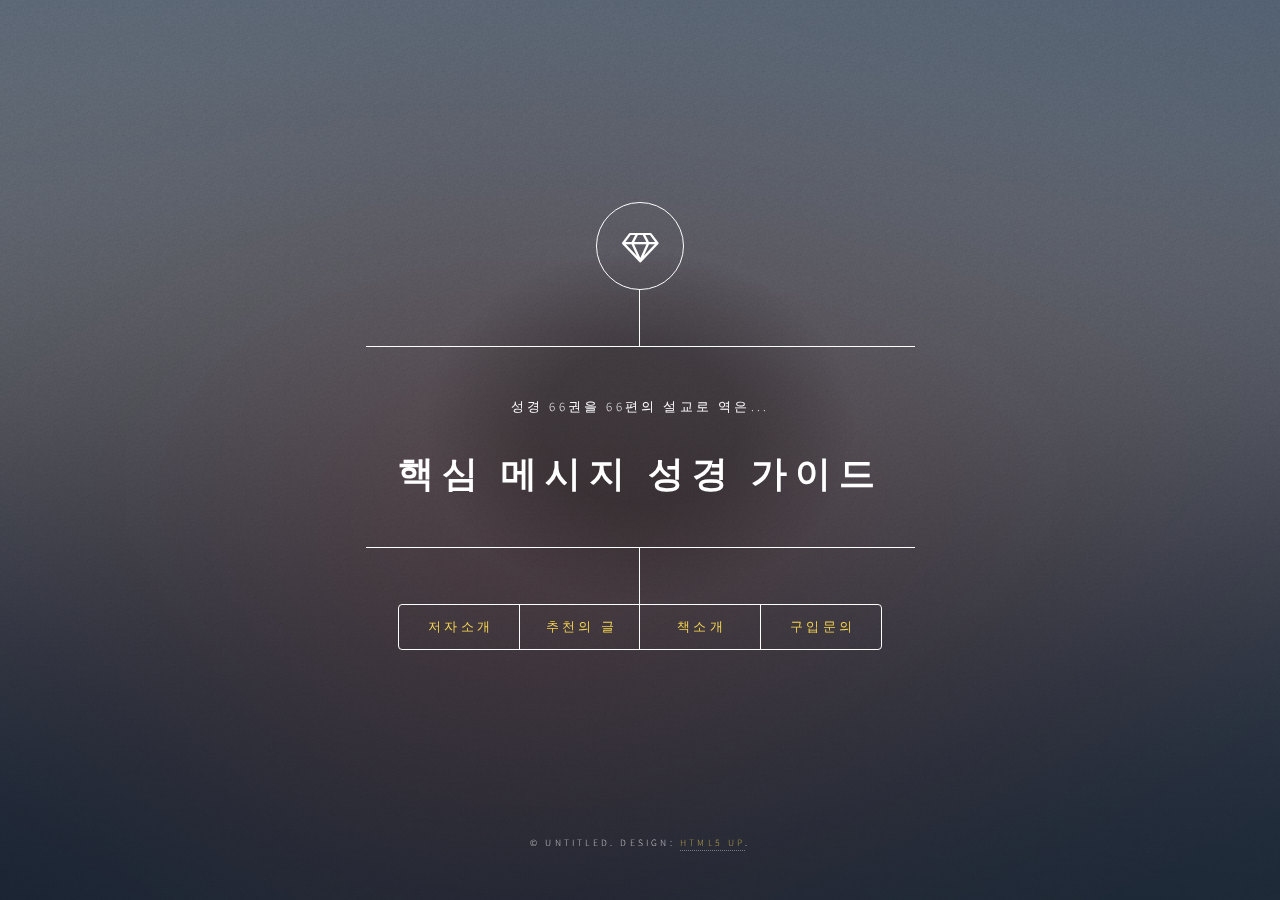
==== commit cb4ae8c8: "update" ====
--- a/res/index.html
+++ b/res/index.html
@@ -47,7 +47,7 @@
 			<!-- Intro -->
 			<article id="intro">
 				<h2 class="major">저자 소개: 남영섭 목사</h2>
-				<span class="image main"><img src="images/pic01.jpg" alt="" /></span>
+				<span class="image main"><img src="images/author.jpg" alt="" /></span>
 
 				<h3>약력</h3>
 
@@ -136,8 +136,8 @@
 
 			<h3>제 1부 모세오경</h3>
 			<p>
-			믿음의 가문을 세우라(창세기12:1~9)<br/>
-			노예의 삶으로부터 탈출하라(출애굽기14:21~31)<br/>
+			/<a href=pdf/genesis.pdf target=_NEW>샘플 내려받기</a>/ 믿음의 가문을 세우라(창세기12:1~9) <br/>
+			/<a href=pdf/exodus.pdf target=_NEW>샘플 내려받기</a>/ 노예의 삶으로부터 탈출하라(출애굽기14:21~31)<br/>
 			거룩하라(레위기11:44~45)<br/>
 			질서를 지키라(민수기1:44~54)<br/>
 			율법을 재교육 하라(신명기5:1~10)<br/>
--- a/res/assets/css/main.css
+++ b/res/assets/css/main.css
@@ -134,7 +134,7 @@
 	transition: color 0.2s ease-in-out, background-color 0.2s ease-in-out, border-bottom-color 0.2s ease-in-out;
 	border-bottom: dotted 1px rgba(255, 255, 255, 0.5);
 	text-decoration: none;
-	color: inherit;
+	color: #f1d152;
 }
 
 a:hover {
